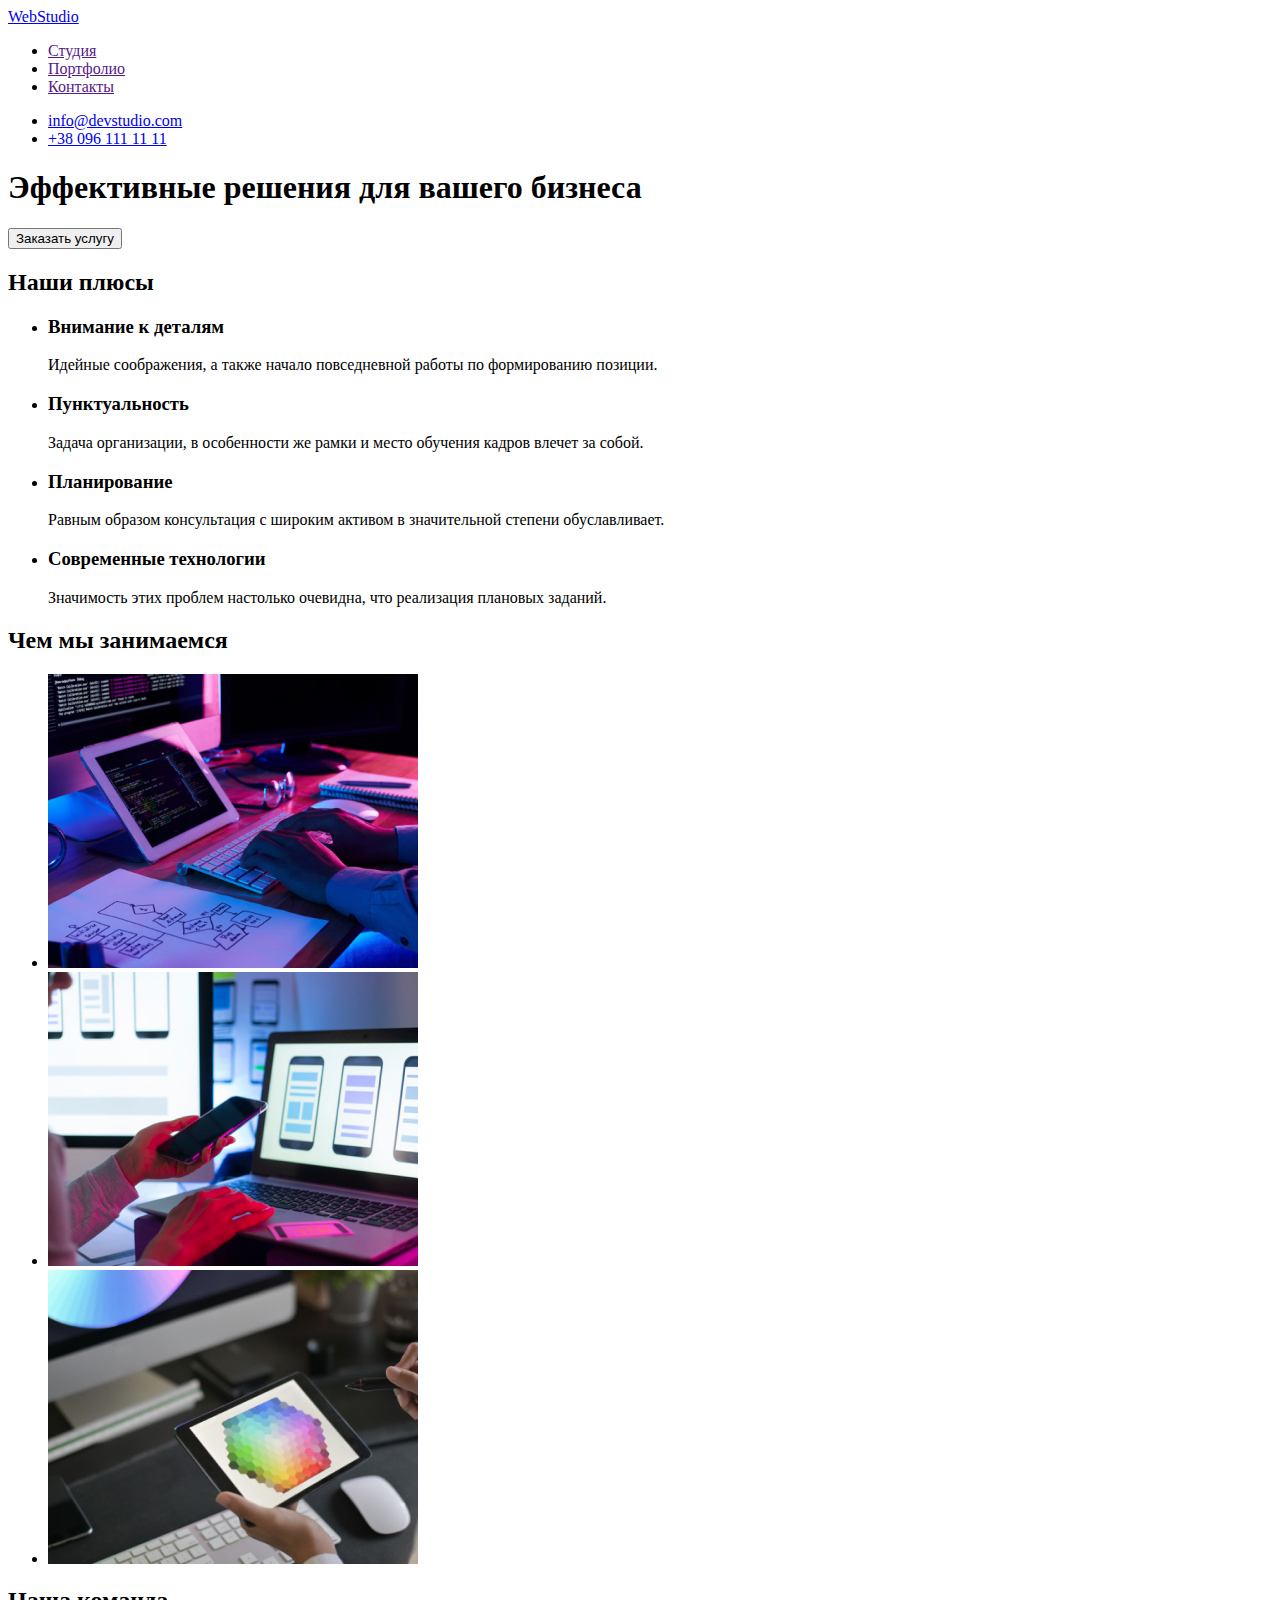
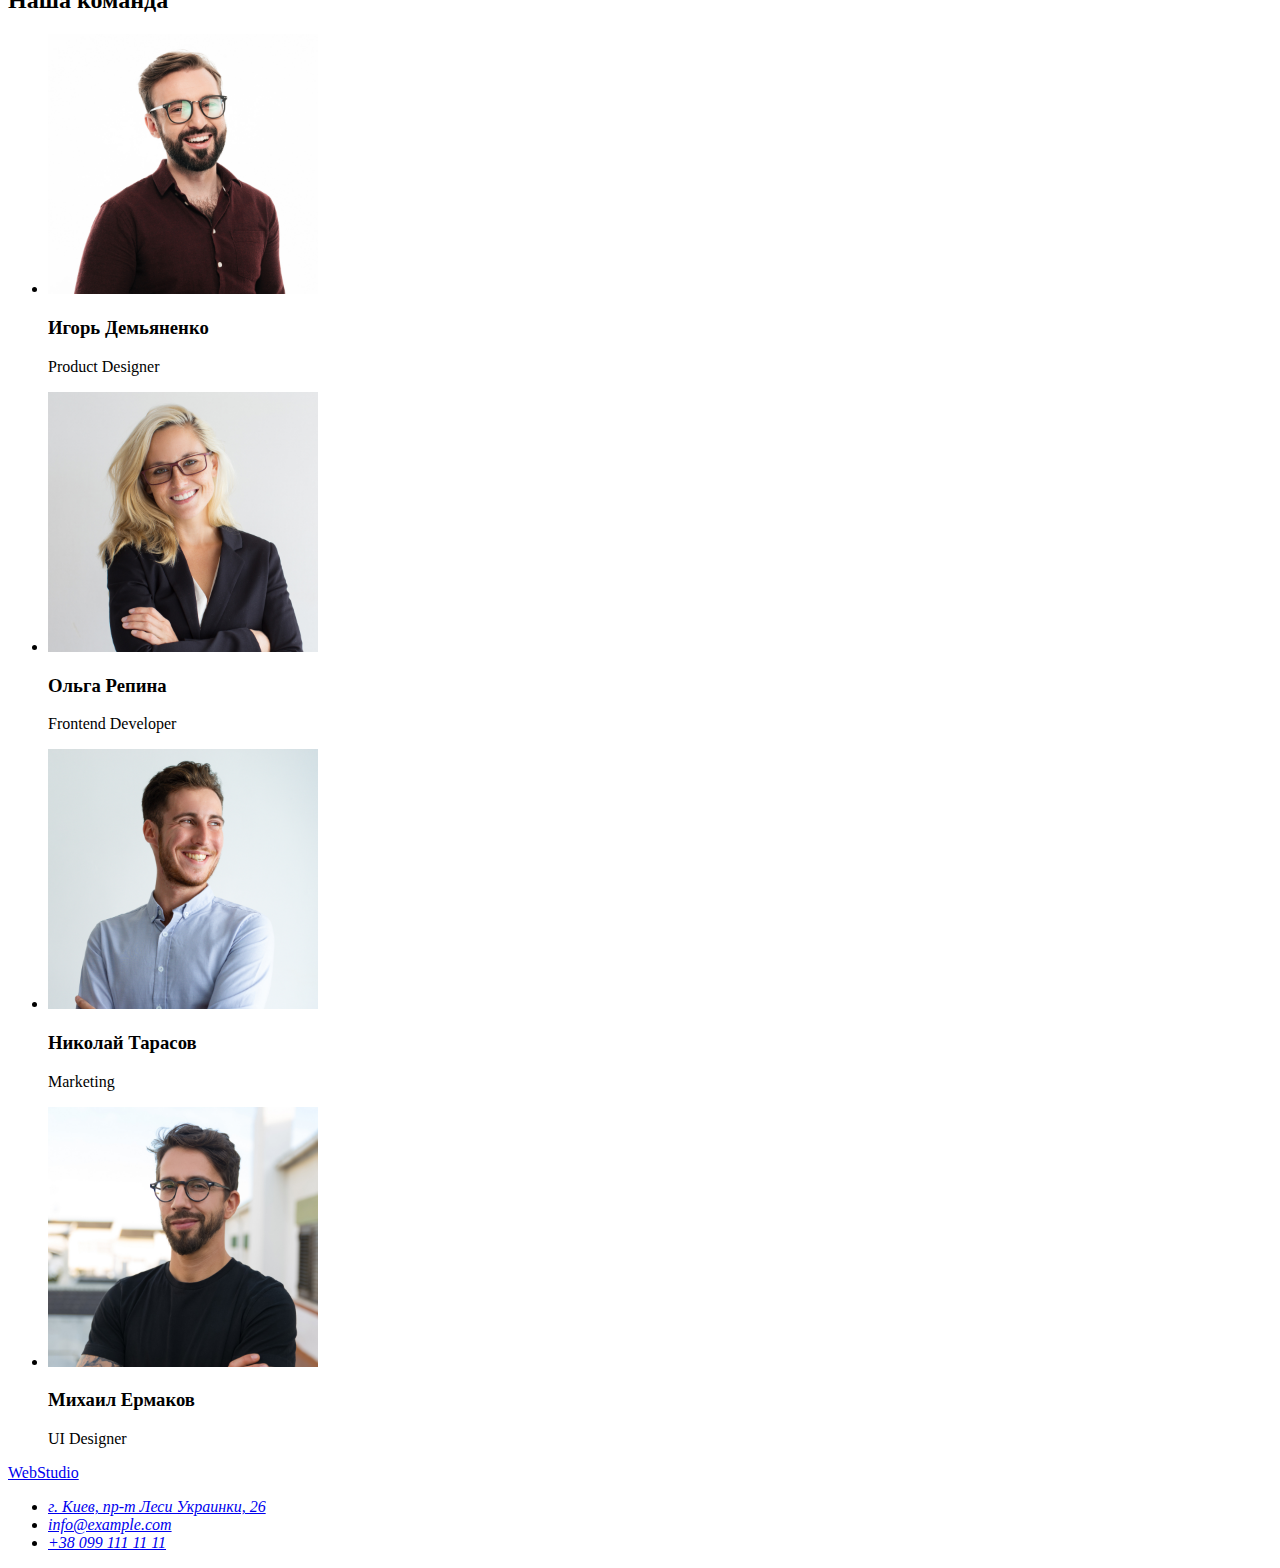
==== index.html @ db847cd3 "cloned homwork1 + css file" ====
<!DOCTYPE html>
<html lang="en">
<head>
    <meta charset="UTF-8">
    <meta http-equiv="X-UA-Compatible" content="IE=edge">
    <meta name="viewport" content="width=device-width, initial-scale=1.0">
    <title>goit-markup-hw-01</title>
    <link rel="stylesheet" href="./css/style.css">
</head>
<body>
    <!--Шапка-->
    <header>
        <nav>
            <a href="/">
                WebStudio
            </a>
            <ul>
                <li><a href="">Студия</a></li>
                <li><a href="">Портфолио</a></li>
                <li><a href="">Контакты</a></li>
            </ul>  
        </nav>
            <ul>
                <li><a href="mailto:info@devstudio.com">info@devstudio.com</a></li>
                <li><a href="tel:+380961111111">+38 096 111 11 11</a></li>
            </ul>   
                
    </header>
    <main>
    <!--Герой-->   
        <section>
            <h1>Эффективные решения для вашего бизнеса</h1>
            <button type="button">Заказать услугу</button>

        </section>
    <!--Наши плюсы (скрытый заголовок)--> 
    <section>
    <h2>Наши плюсы</h2>   
    <ul>
        <li>
            <h3>Внимание к деталям</h3>
            <p>Идейные соображения, а также начало повседневной работы по формированию позиции.</p>
        </li>
        <li>
            <h3>Пунктуальность</h3>
            <p>Задача организации, в особенности же рамки и место обучения кадров влечет за собой.</p>
        </li>
        <li>
            <h3>Планирование</h3>
            <p>Равным образом консультация с широким активом в значительной степени обуславливает.</p>
        </li>
        <li>
            <h3>Современные технологии</h3>
            <p>Значимость этих проблем настолько очевидна, что реализация плановых заданий.</p>
        </li>
    </ul>
    </section>
    <!--Чем мы занимаемся-->
    <section>
        <h2>Чем мы занимаемся</h2>
        <ul>
            <li>
                <img src="./images/box1.jpg" alt="Програмирование" width="370">
            </li>
            <li>
                <img src="./images/box2.jpg" alt="Разработка" width="370">
            </li>
            <li>
                <img src="./images/box3.jpg" alt="Дизайн" width="370">
            </li>
        </ul>       
    </section>
    <!--Наша команда-->
    <section>
        <h2>Наша команда</h2>
        <ul>
            <li>
                <img src="./images/worker1.jpg" alt="worker" width="270">
                <h3>Игорь Демьяненко</h3>
                <p>Product Designer</p>
            </li>

            <li>
                <img src="./images/worker2.jpg" alt="worker" width="270">
                <h3>Ольга Репина</h3>
                <p>Frontend Developer</p>
            </li>
            <li>
                <img src="./images/worker3.jpg" alt="worker" width="270">
                <h3>Николай Тарасов</h3>
                <p>Marketing</p>
            </li>
            <li>
                <img src="./images/worker4.jpg" alt="worker" width="270">
                <h3>Михаил Ермаков</h3>
                <p>UI Designer</p>
            </li>
        </ul>
    </section>
    </main>
    <!--Подвал-->
    <footer>
        <a href="/">
        WebStudio
        </a>
        <address>              
            <ul>
                <li><a href="https://goo.gl/maps/tWHg3Sb9LDnPVepB7" target="_blank" rel="noopener nofollow noreferrer">г. Киев, пр-т Леси Украинки, 26</a></li>
                <li><a href="mailto:info@example.com">info@example.com</a></li>
                <li><a href="tel:+380991111111">+38 099 111 11 11</a></li>       
            </ul>
        </address>

    </footer>


</body>
</html>
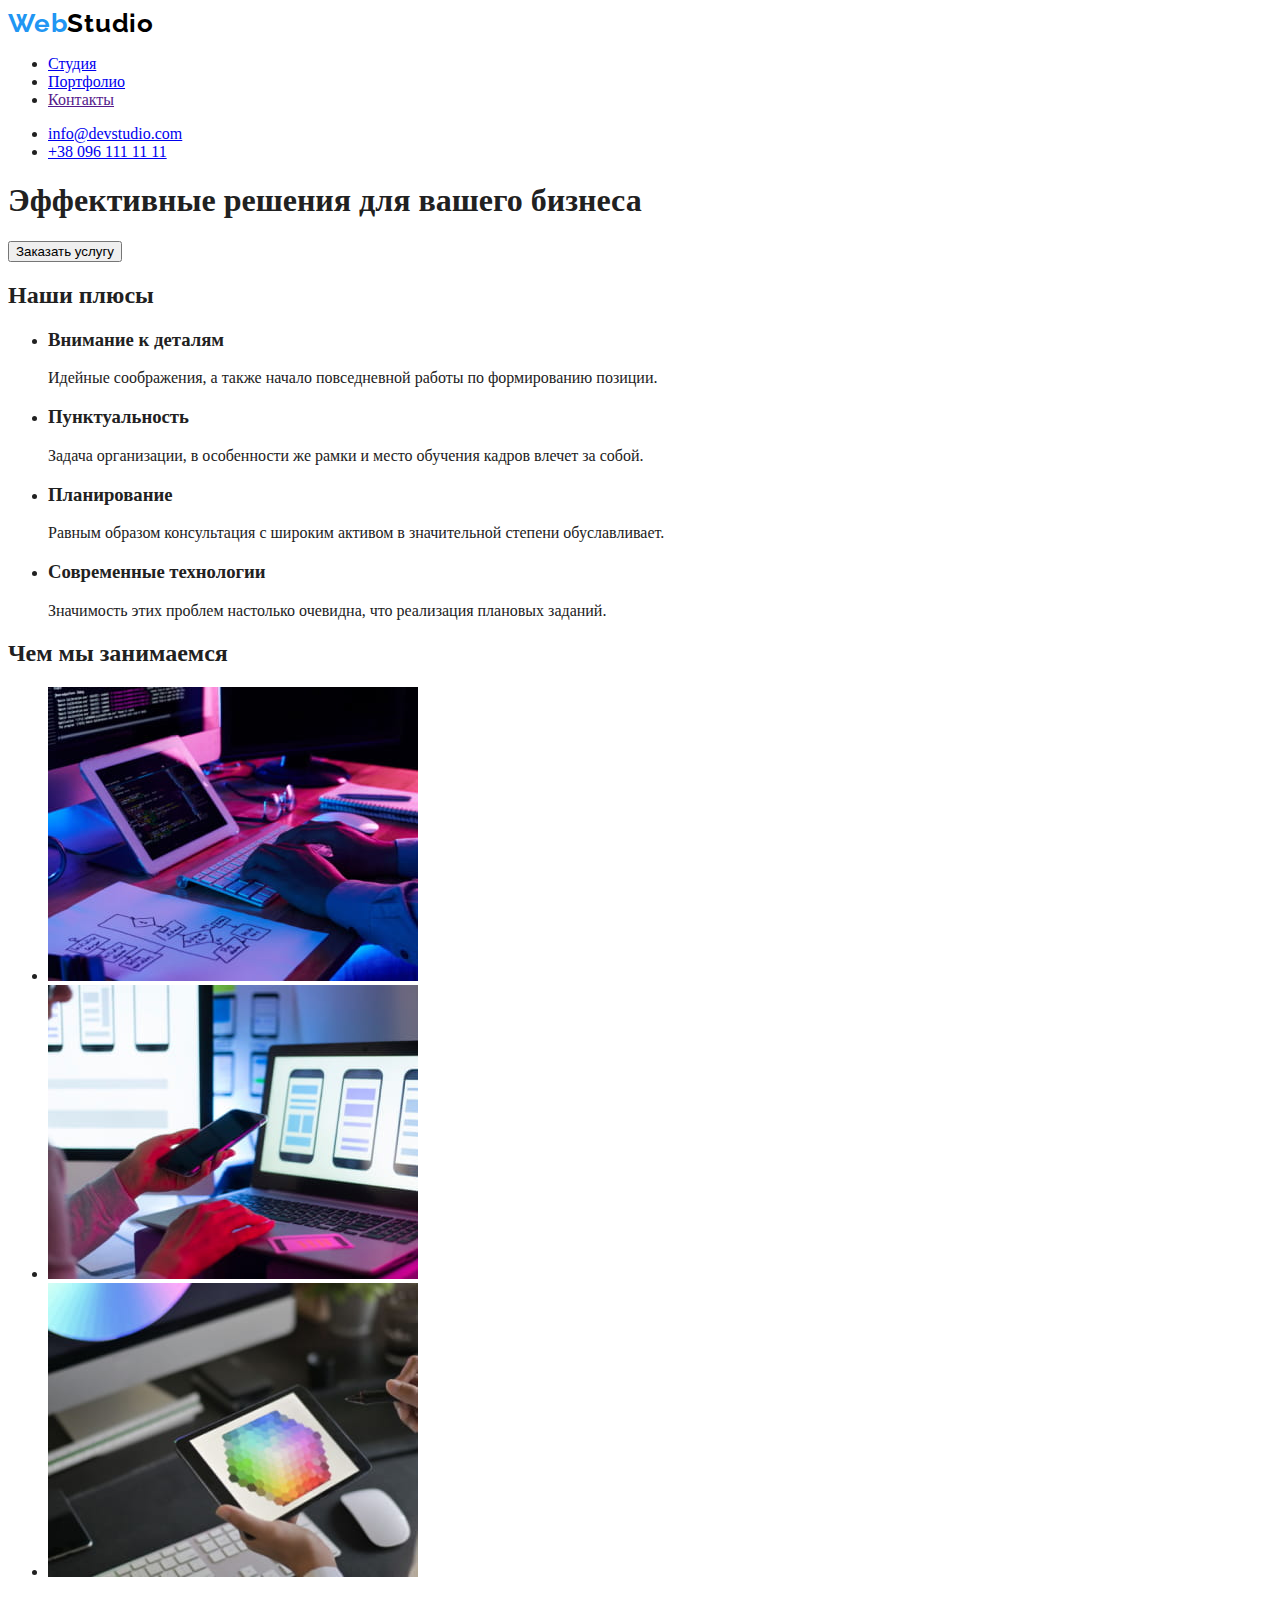
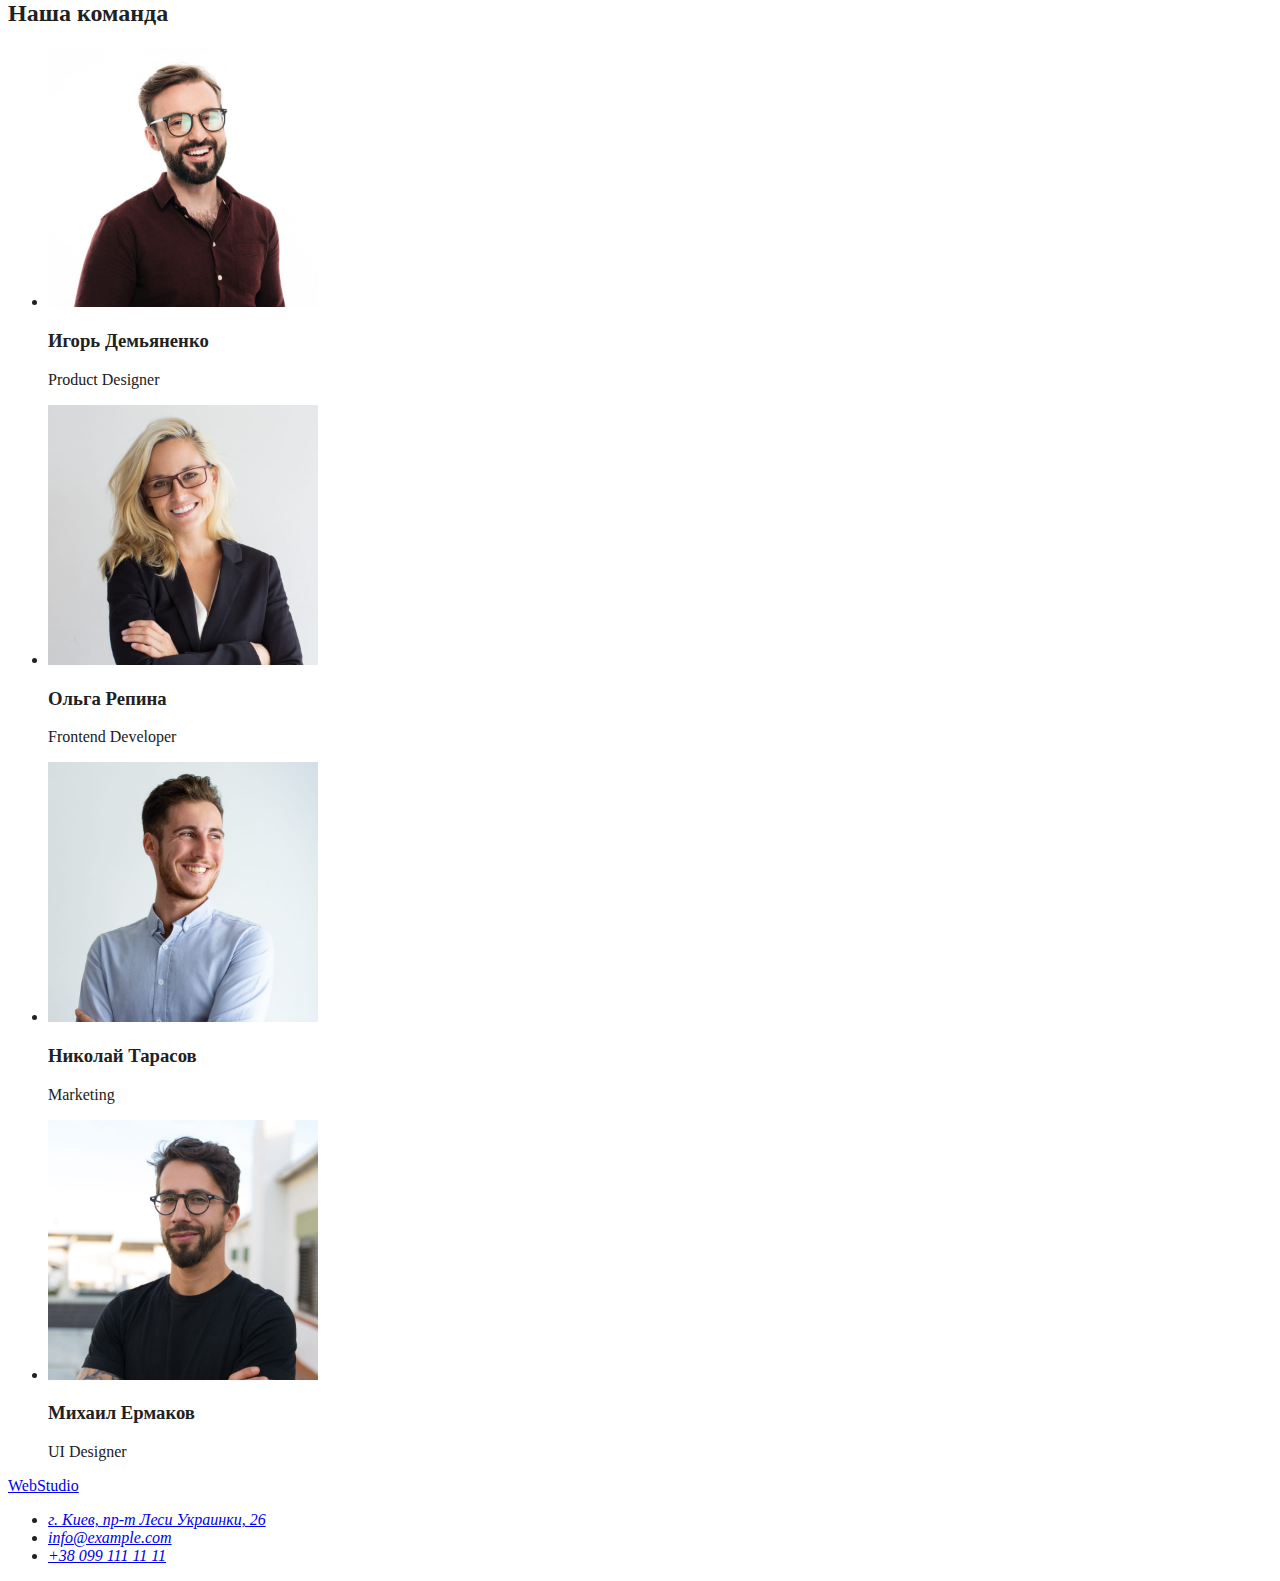
==== commit 3a4454c9: "add fonts" ====
--- a/index.html
+++ b/index.html
@@ -6,17 +6,21 @@
     <meta name="viewport" content="width=device-width, initial-scale=1.0">
     <title>goit-markup-hw-01</title>
     <link rel="stylesheet" href="./css/style.css">
+    <link rel="preconnect" href="https://fonts.googleapis.com">
+    <link rel="preconnect" href="https://fonts.gstatic.com" crossorigin>
+    <link href="https://fonts.googleapis.com/css2?family=Montserrat:wght@400;700&family=Raleway:wght@700&family=Roboto:wght@400;500;700;900&display=swap"
+          rel="stylesheet">
 </head>
 <body>
     <!--Шапка-->
     <header>
         <nav>
-            <a href="/">
-                WebStudio
+            <a href="./index.html" class="logo">
+                <span class="logo-style">Web</span>Studio
             </a>
             <ul>
-                <li><a href="">Студия</a></li>
-                <li><a href="">Портфолио</a></li>
+                <li><a href="./index.html">Студия</a></li>
+                <li><a href="./portfolio.html">Портфолио</a></li>
                 <li><a href="">Контакты</a></li>
             </ul>  
         </nav>
@@ -35,6 +39,7 @@
         </section>
     <!--Наши плюсы (скрытый заголовок)--> 
     <section>
+        <!-- Скрытый заголовок-->
     <h2>Наши плюсы</h2>   
     <ul>
         <li>
@@ -100,7 +105,7 @@
     </main>
     <!--Подвал-->
     <footer>
-        <a href="/">
+        <a href="./index.html">
         WebStudio
         </a>
         <address>              
--- a/css/style.css
+++ b/css/style.css
@@ -0,0 +1,31 @@
+:root {
+  --title-text-color: #212121;
+  --primyry-text-color: #757575;
+  --secondary-color: #2196f3;
+  --bacnd-color: #ffffff;
+  --logo-color: #000000;
+  --hero-foot-color: #2f303a;
+  --dysine-color: #f5f4fa;
+  --adress-color: rgba(255, 255, 255, 0.6);
+}
+/* FONTS
+font-family: 'Montserrat', sans-serif;
+font-family: 'Raleway', sans-serif;
+font-family: 'Roboto', sans-serif; */
+
+/* BODY */
+body {
+  color: #212121;
+}
+.logo {
+  font-family: Raleway;
+  font-weight: bold;
+  font-size: 26px;
+  line-height: 31px;
+  letter-spacing: 0.03em;
+  text-decoration: none;
+  color: var(--logo-color);
+}
+.logo-style {
+  color: var(--secondary-color);
+}
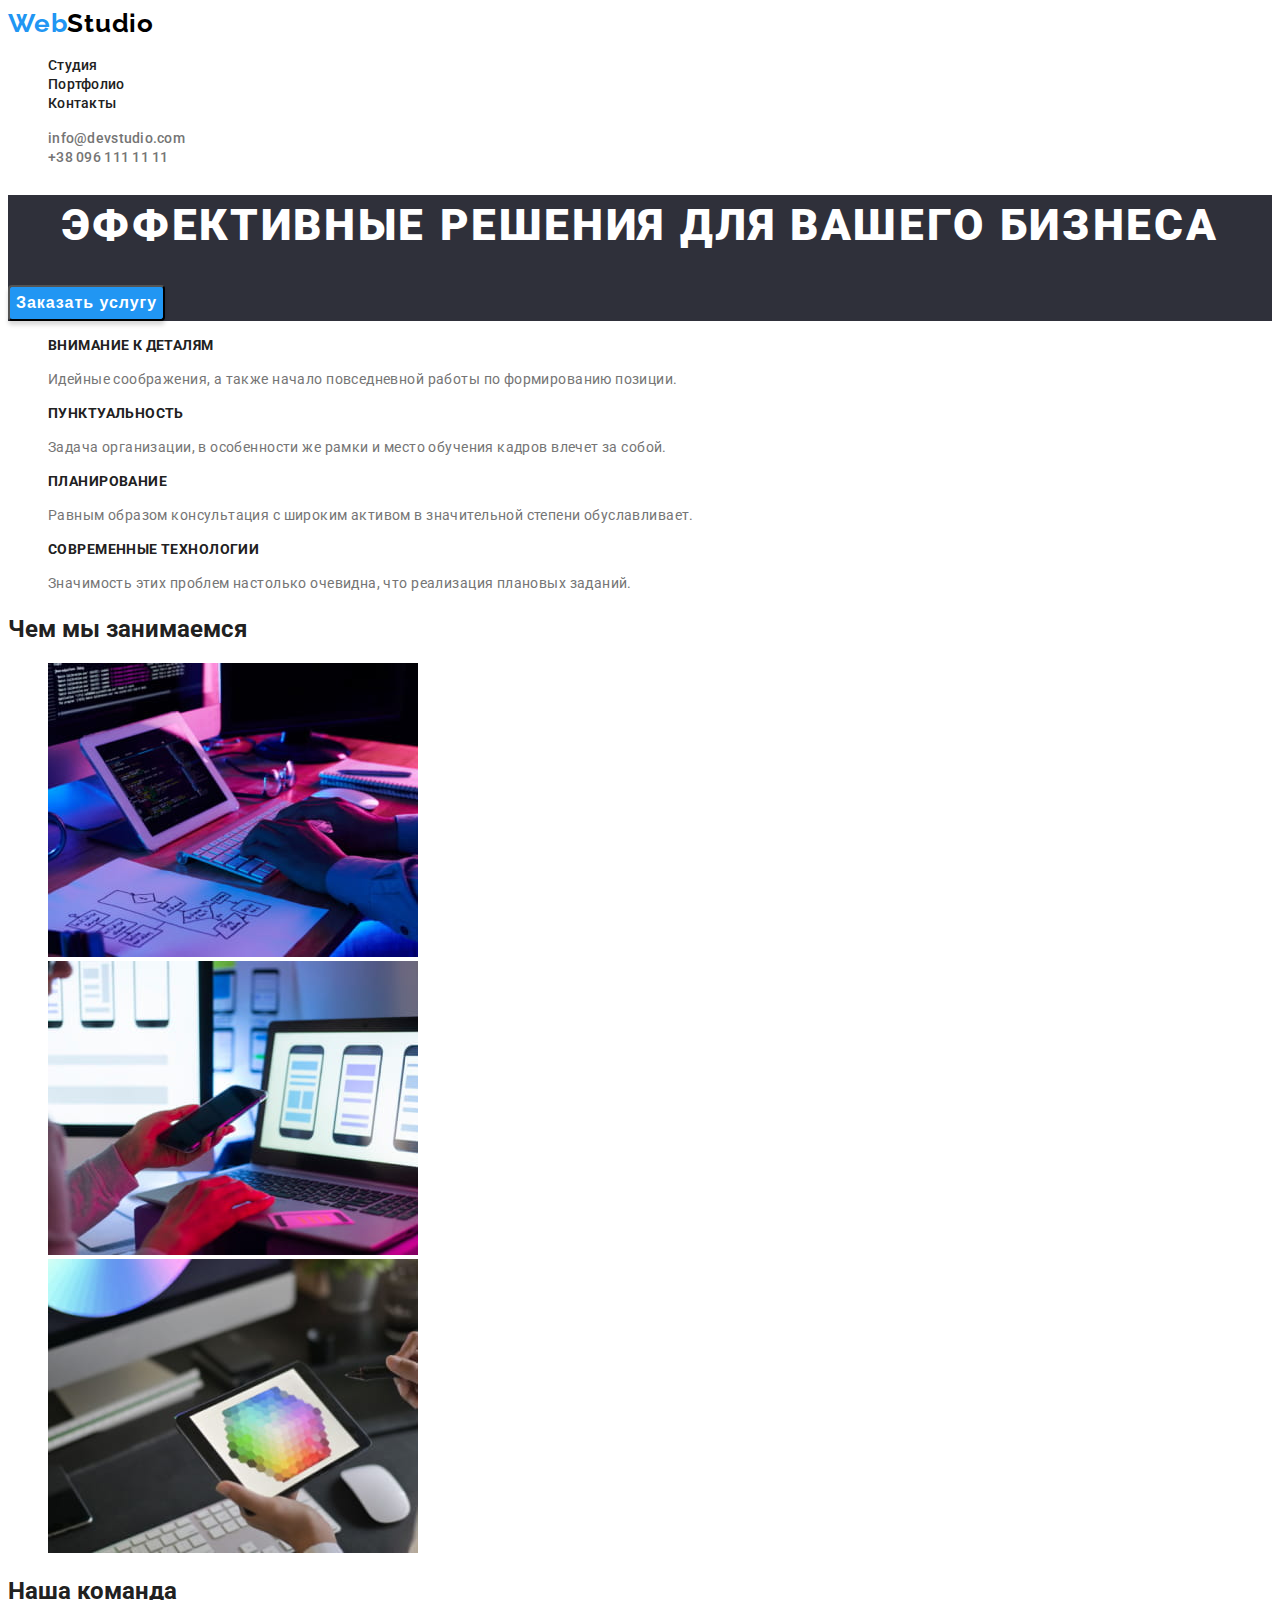
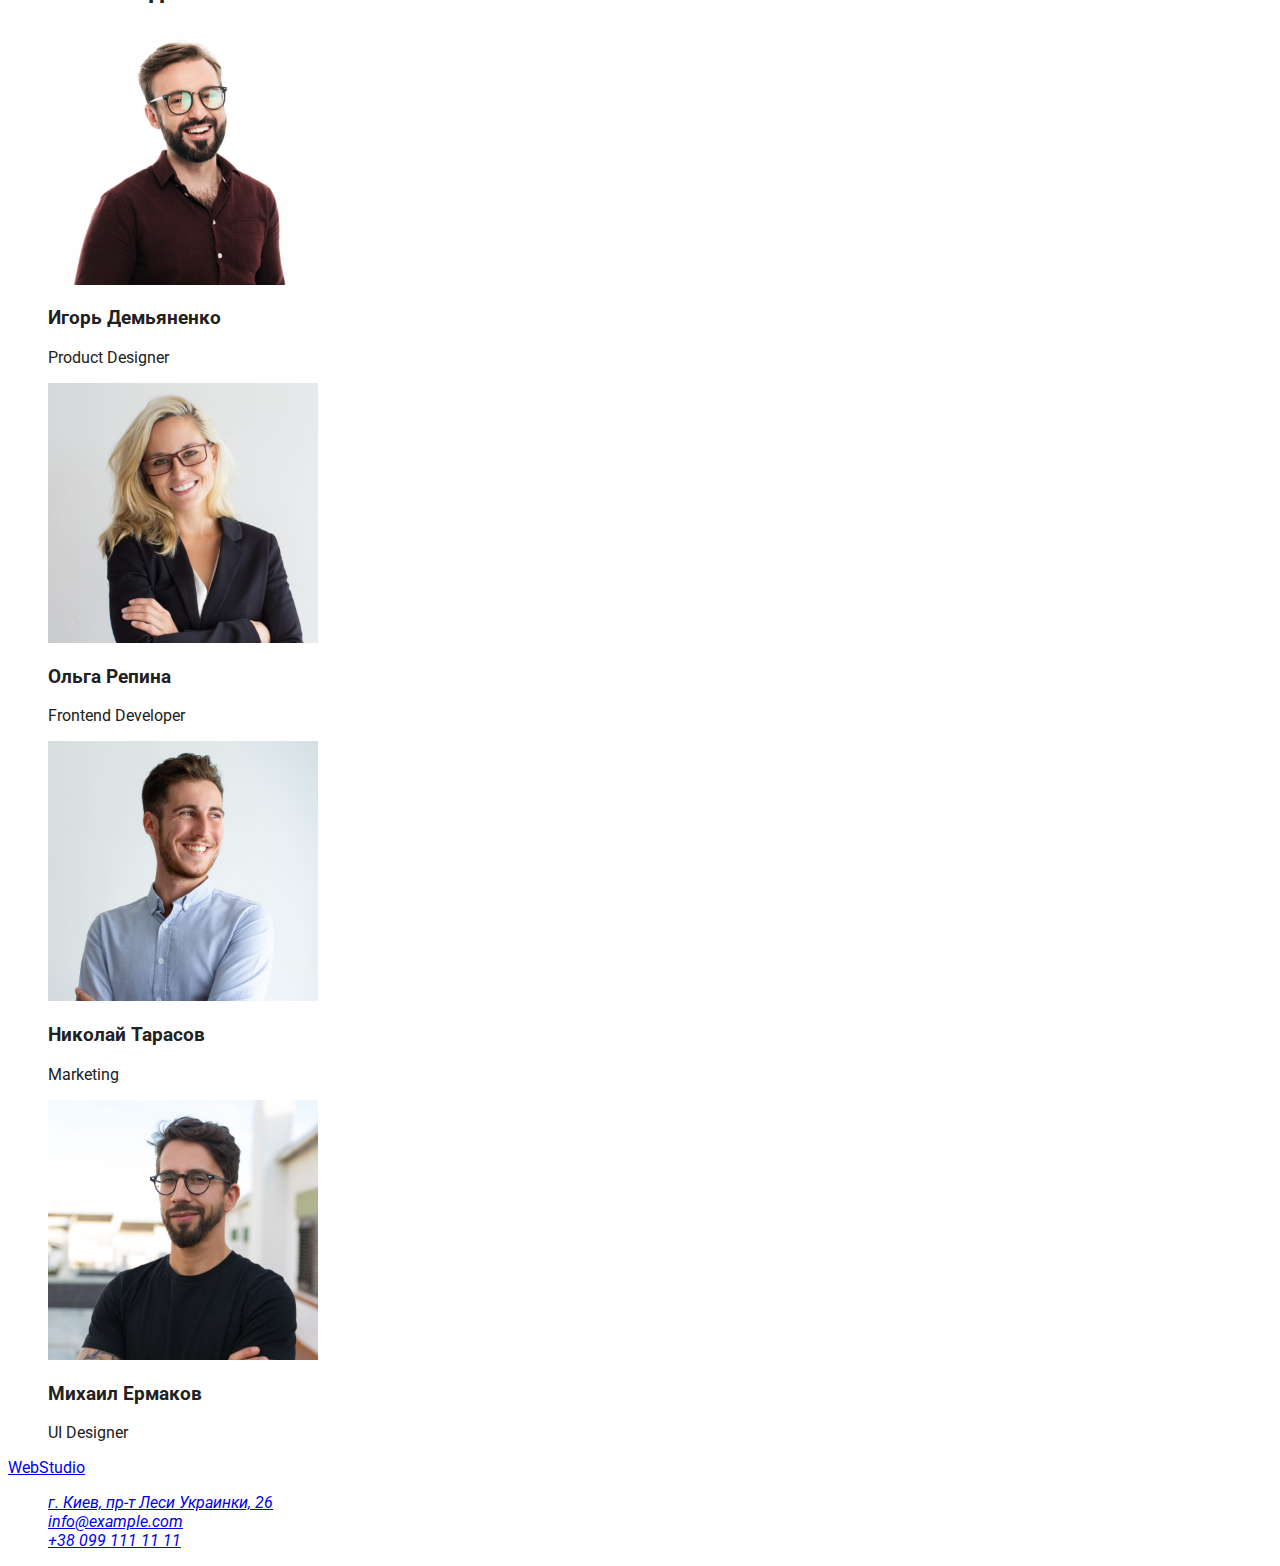
==== commit 319473ab: "add new styles" ====
--- a/index.html
+++ b/index.html
@@ -13,64 +13,64 @@
 </head>
 <body>
     <!--Шапка-->
-    <header>
-        <nav>
-            <a href="./index.html" class="logo">
-                <span class="logo-style">Web</span>Studio
+    <header class="headr">
+        <nav class="navigation">
+            <a href="./index.html" class="logo headers-logo link">
+                <span class="web">Web</span>Studio
             </a>
-            <ul>
-                <li><a href="./index.html">Студия</a></li>
-                <li><a href="./portfolio.html">Портфолио</a></li>
-                <li><a href="">Контакты</a></li>
+            <ul class="navig-list list">
+                <li class="list-content"><a class="navig-link link" href="./index.html">Студия</a></li>
+                <li class="list-content"><a class="navig-link link" href="./portfolio.html">Портфолио</a></li>
+                <li class="list-content"><a class="navig-link link" href="">Контакты</a></li>
             </ul>  
         </nav>
-            <ul>
-                <li><a href="mailto:info@devstudio.com">info@devstudio.com</a></li>
-                <li><a href="tel:+380961111111">+38 096 111 11 11</a></li>
+            <ul class="contacts-list list">
+                <li class="list-content"><a class="headers-contacts link" href="mailto:info@devstudio.com">info@devstudio.com</a></li>
+                <li class="list-content"><a class="headers-contacts link" href="tel:+380961111111">+38 096 111 11 11</a></li>
             </ul>   
                 
     </header>
     <main>
     <!--Герой-->   
-        <section>
-            <h1>Эффективные решения для вашего бизнеса</h1>
-            <button type="button">Заказать услугу</button>
+        <section class="hero">
+            <h1 class="hero-title title">Эффективные решения для вашего бизнеса</h1>
+            <button class="main-butn" type="button"><span class="main-butn-text">Заказать услугу</span></button>
 
         </section>
     <!--Наши плюсы (скрытый заголовок)--> 
-    <section>
+    <section class="services">
         <!-- Скрытый заголовок-->
-    <h2>Наши плюсы</h2>   
-    <ul>
-        <li>
-            <h3>Внимание к деталям</h3>
-            <p>Идейные соображения, а также начало повседневной работы по формированию позиции.</p>
-        </li>
-        <li>
-            <h3>Пунктуальность</h3>
-            <p>Задача организации, в особенности же рамки и место обучения кадров влечет за собой.</p>
-        </li>
-        <li>
-            <h3>Планирование</h3>
-            <p>Равным образом консультация с широким активом в значительной степени обуславливает.</p>
-        </li>
-        <li>
-            <h3>Современные технологии</h3>
-            <p>Значимость этих проблем настолько очевидна, что реализация плановых заданий.</p>
-        </li>
-    </ul>
+        <h2 class="services-title">Наши плюсы</h2>   
+        <ul class="services-list list">
+            <li class="list-content">
+                <h3 class="services-titles">Внимание к деталям</h3>
+                <p class="services-description">Идейные соображения, а также начало повседневной работы по формированию позиции.</p>
+            </li>
+            <li class="list-content">
+                <h3 class="services-titles">Пунктуальность</h3>
+                <p class="services-description">Задача организации, в особенности же рамки и место обучения кадров влечет за собой.</p>
+            </li>
+            <li class="list-content">
+                <h3 class="services-titles">Планирование</h3>
+                <p class="services-description">Равным образом консультация с широким активом в значительной степени обуславливает.</p>
+            </li>
+            <li class="list-content">
+                <h3 class="services-titles">Современные технологии</h3>
+                <p class="services-description">Значимость этих проблем настолько очевидна, что реализация плановых заданий.</p>
+            </li>
+        </ul>
     </section>
     <!--Чем мы занимаемся-->
     <section>
         <h2>Чем мы занимаемся</h2>
-        <ul>
-            <li>
+        <ul class="list">
+            <li class="list content">
                 <img src="./images/box1.jpg" alt="Програмирование" width="370">
             </li>
-            <li>
+            <li class="list content">
                 <img src="./images/box2.jpg" alt="Разработка" width="370">
             </li>
-            <li>
+            <li class="list content">
                 <img src="./images/box3.jpg" alt="Дизайн" width="370">
             </li>
         </ul>       
@@ -78,24 +78,24 @@
     <!--Наша команда-->
     <section>
         <h2>Наша команда</h2>
-        <ul>
-            <li>
+        <ul class="list">
+            <li class="list content">
                 <img src="./images/worker1.jpg" alt="worker" width="270">
                 <h3>Игорь Демьяненко</h3>
                 <p>Product Designer</p>
             </li>
 
-            <li>
+            <li class="list content">
                 <img src="./images/worker2.jpg" alt="worker" width="270">
                 <h3>Ольга Репина</h3>
                 <p>Frontend Developer</p>
             </li>
-            <li>
+            <li class="list content">
                 <img src="./images/worker3.jpg" alt="worker" width="270">
                 <h3>Николай Тарасов</h3>
                 <p>Marketing</p>
             </li>
-            <li>
+            <li class="list content">
                 <img src="./images/worker4.jpg" alt="worker" width="270">
                 <h3>Михаил Ермаков</h3>
                 <p>UI Designer</p>
@@ -109,10 +109,10 @@
         WebStudio
         </a>
         <address>              
-            <ul>
-                <li><a href="https://goo.gl/maps/tWHg3Sb9LDnPVepB7" target="_blank" rel="noopener nofollow noreferrer">г. Киев, пр-т Леси Украинки, 26</a></li>
-                <li><a href="mailto:info@example.com">info@example.com</a></li>
-                <li><a href="tel:+380991111111">+38 099 111 11 11</a></li>       
+            <ul class="list">
+                <li class="list content"><a href="https://goo.gl/maps/tWHg3Sb9LDnPVepB7" target="_blank" rel="noopener nofollow noreferrer">г. Киев, пр-т Леси Украинки, 26</a></li>
+                <li class="list content"><a href="mailto:info@example.com">info@example.com</a></li>
+                <li class="list content"><a href="tel:+380991111111">+38 099 111 11 11</a></li>       
             </ul>
         </address>
 
--- a/css/style.css
+++ b/css/style.css
@@ -1,5 +1,7 @@
 :root {
-  --title-text-color: #212121;
+  --main-font: 'Roboto';
+  --secondary-font: 'Raleway';
+  --main-text-color: #212121;
   --primyry-text-color: #757575;
   --secondary-color: #2196f3;
   --bacnd-color: #ffffff;
@@ -8,17 +10,20 @@
   --dysine-color: #f5f4fa;
   --adress-color: rgba(255, 255, 255, 0.6);
 }
-/* FONTS
-font-family: 'Montserrat', sans-serif;
-font-family: 'Raleway', sans-serif;
-font-family: 'Roboto', sans-serif; */
 
 /* BODY */
 body {
-  color: #212121;
+  color: var(--main-text-color);
+  font-family: var(--main-font);
+  font-weight: 400;
 }
-.logo {
-  font-family: Raleway;
+.list {
+  list-style-type: none;
+}
+/* Стили Шапки */
+
+.logo.headers-logo {
+  font-family: var(--secondary-font);
   font-weight: bold;
   font-size: 26px;
   line-height: 31px;
@@ -26,6 +31,82 @@
   text-decoration: none;
   color: var(--logo-color);
 }
-.logo-style {
+.web {
   color: var(--secondary-color);
 }
+.navig-link {
+  font-weight: 500;
+  font-size: 14px;
+  line-height: 16px;
+  letter-spacing: 0.02em;
+  color: var(--main-text-color);
+  text-decoration: none;
+}
+.navig-link:hover {
+  color: var(--secondary-color);
+}
+.navig-link:focus {
+  color: var(--secondary-color);
+}
+.headers-contacts {
+  font-style: normal;
+  font-weight: 500;
+  line-height: 16px;
+  letter-spacing: 0.02em;
+  font-size: 14px;
+  color: var(--primyry-text-color);
+  text-decoration: none;
+}
+.headers-contacts:hover {
+  color: var(--secondary-color);
+}
+.headers-contacts:focus {
+  color: var(--secondary-color);
+}
+/* Герой */
+
+.hero {
+  background-color: var(--hero-foot-color);
+}
+.hero-title {
+  font-weight: 900;
+  font-size: 44px;
+  line-height: 60px;
+  text-align: center;
+  letter-spacing: 0.06em;
+  text-transform: uppercase;
+  color: var(--bacnd-color);
+}
+.main-butn {
+  cursor: pointer;
+  background: var(--secondary-color);
+  box-shadow: 0px 4px 4px rgba(0, 0, 0, 0.15);
+  border-radius: 4px;
+}
+.main-butn-text {
+  font-weight: bold;
+  font-size: 16px;
+  line-height: 30px;
+  display: flex;
+  align-items: center;
+  text-align: center;
+  letter-spacing: 0.06em;
+  color: var(--bacnd-color);
+}
+/* Наши плюсы */
+.services-title {
+  display: none;
+}
+.services-titles {
+  font-weight: bold;
+  font-size: 14px;
+  line-height: 16px;
+  letter-spacing: 0.03em;
+  text-transform: uppercase;
+}
+.services-description {
+  font-size: 14px;
+  line-height: 24px;
+  letter-spacing: 0.03em;
+  color: var(--primyry-text-color);
+}
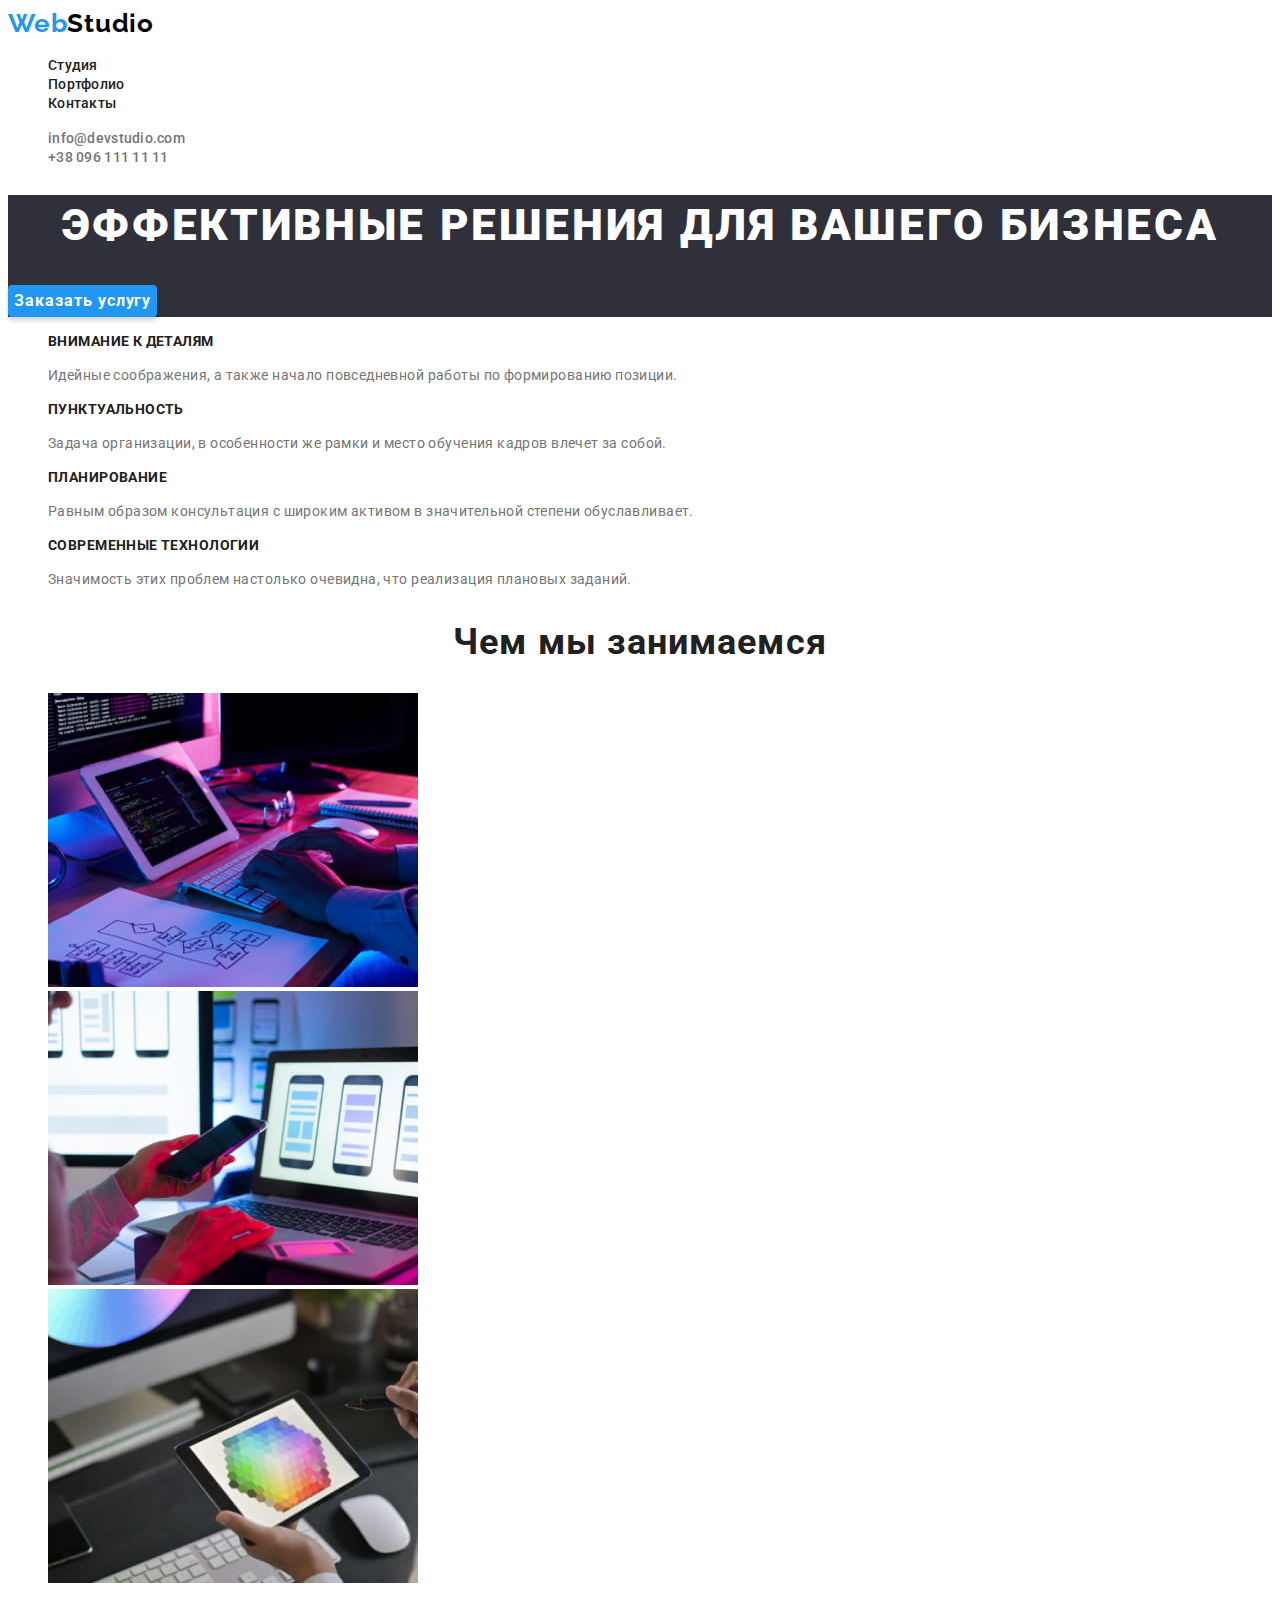
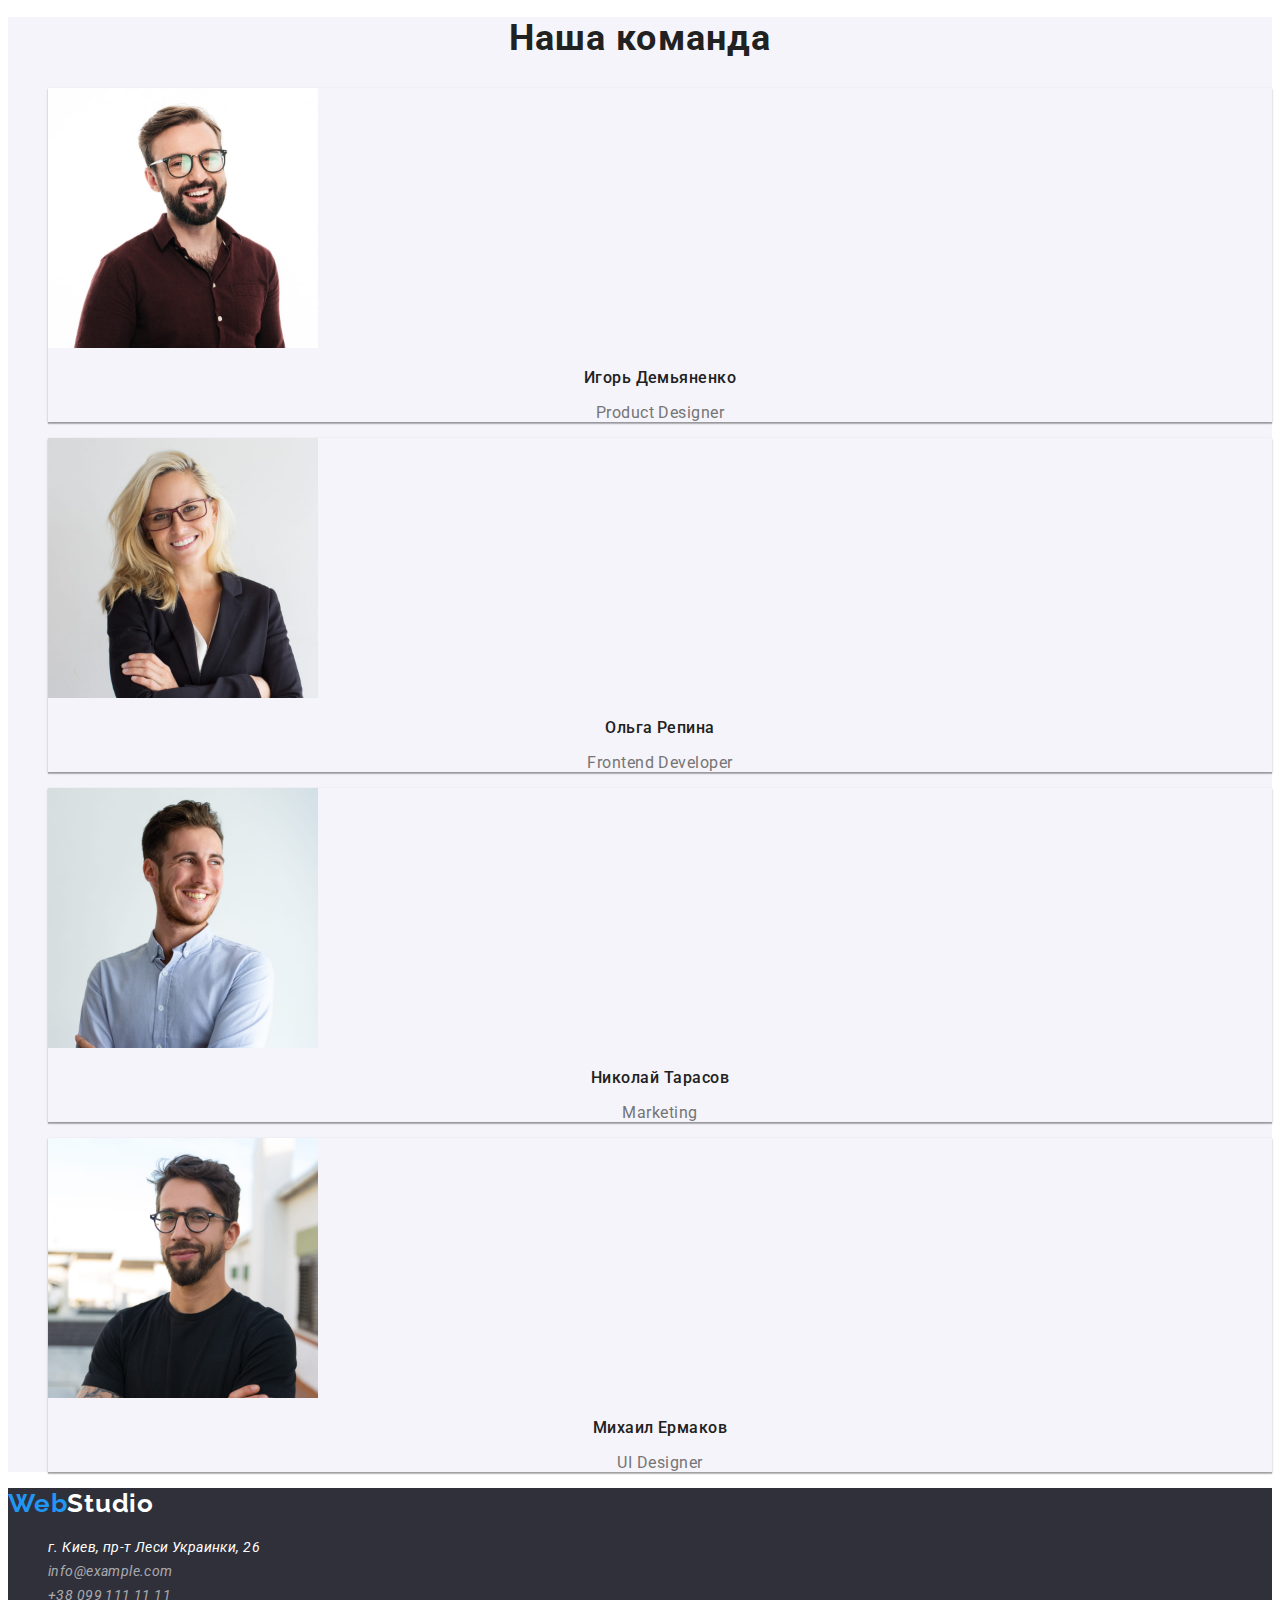
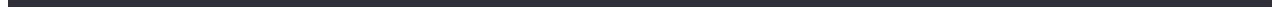
==== commit f7675097: "added all classes" ====
--- a/index.html
+++ b/index.html
@@ -61,61 +61,59 @@
         </ul>
     </section>
     <!--Чем мы занимаемся-->
-    <section>
-        <h2>Чем мы занимаемся</h2>
-        <ul class="list">
-            <li class="list content">
+    <section class="our-job">
+        <h2 class="our-job-title">Чем мы занимаемся</h2>
+        <ul class="our-job-list list">
+            <li class="list-content">
                 <img src="./images/box1.jpg" alt="Програмирование" width="370">
             </li>
-            <li class="list content">
+            <li class="list-content">
                 <img src="./images/box2.jpg" alt="Разработка" width="370">
             </li>
-            <li class="list content">
+            <li class="list-content">
                 <img src="./images/box3.jpg" alt="Дизайн" width="370">
             </li>
         </ul>       
     </section>
     <!--Наша команда-->
-    <section>
-        <h2>Наша команда</h2>
-        <ul class="list">
-            <li class="list content">
+    <section class="our-team">
+        <h2 class="our-team-title">Наша команда</h2>
+        <ul class="our-team-list list">
+            <li class="list-content-team">
                 <img src="./images/worker1.jpg" alt="worker" width="270">
-                <h3>Игорь Демьяненко</h3>
-                <p>Product Designer</p>
+                <h3 class="worker-title">Игорь Демьяненко</h3>
+                <p class="position">Product Designer</p>
             </li>
-
-            <li class="list content">
+            <li class="list-content-team">
                 <img src="./images/worker2.jpg" alt="worker" width="270">
-                <h3>Ольга Репина</h3>
-                <p>Frontend Developer</p>
+                <h3 class="worker-title">Ольга Репина</h3>
+                <p class="position">Frontend Developer</p>
             </li>
-            <li class="list content">
+            <li class="list-content-team">
                 <img src="./images/worker3.jpg" alt="worker" width="270">
-                <h3>Николай Тарасов</h3>
-                <p>Marketing</p>
+                <h3 class="worker-title">Николай Тарасов</h3>
+                <p class="position">Marketing</p>
             </li>
-            <li class="list content">
+            <li class="list-content-team">
                 <img src="./images/worker4.jpg" alt="worker" width="270">
-                <h3>Михаил Ермаков</h3>
-                <p>UI Designer</p>
+                <h3 class="worker-title">Михаил Ермаков</h3>
+                <p class="position">UI Designer</p>
             </li>
         </ul>
     </section>
     </main>
     <!--Подвал-->
-    <footer>
-        <a href="./index.html">
-        WebStudio
+    <footer class="footr">
+        <a class="logo footers-logo link" href="./index.html">
+        <span class="web">Web</span>Studio
         </a>
-        <address>              
-            <ul class="list">
-                <li class="list content"><a href="https://goo.gl/maps/tWHg3Sb9LDnPVepB7" target="_blank" rel="noopener nofollow noreferrer">г. Киев, пр-т Леси Украинки, 26</a></li>
-                <li class="list content"><a href="mailto:info@example.com">info@example.com</a></li>
-                <li class="list content"><a href="tel:+380991111111">+38 099 111 11 11</a></li>       
+        <address class="adres">              
+            <ul class="adres-list list">
+                <li class="list-content"><a class="fact-adres link" href="https://goo.gl/maps/tWHg3Sb9LDnPVepB7" target="_blank" rel="noopener nofollow noreferrer">г. Киев, пр-т Леси Украинки, 26</a></li>
+                <li class="list-content"><a class="second-adres link" href="mailto:info@example.com">info@example.com</a></li>
+                <li class="list-content"><a class="second-adres link" href="tel:+380991111111">+38 099 111 11 11</a></li>       
             </ul>
         </address>
-
     </footer>
 
 
--- a/css/style.css
+++ b/css/style.css
@@ -9,6 +9,7 @@
   --hero-foot-color: #2f303a;
   --dysine-color: #f5f4fa;
   --adress-color: rgba(255, 255, 255, 0.6);
+  --categorie-color: #eeeeee;
 }
 
 /* BODY */
@@ -20,15 +21,19 @@
 .list {
   list-style-type: none;
 }
+.link {
+  text-decoration: none;
+}
 /* Стили Шапки */
 
-.logo.headers-logo {
+.logo {
   font-family: var(--secondary-font);
   font-weight: bold;
   font-size: 26px;
   line-height: 31px;
   letter-spacing: 0.03em;
-  text-decoration: none;
+}
+.headers-logo {
   color: var(--logo-color);
 }
 .web {
@@ -78,10 +83,12 @@
   color: var(--bacnd-color);
 }
 .main-butn {
+  font-family: var(--main-font);
   cursor: pointer;
   background: var(--secondary-color);
   box-shadow: 0px 4px 4px rgba(0, 0, 0, 0.15);
   border-radius: 4px;
+  border: none;
 }
 .main-butn-text {
   font-weight: bold;
@@ -110,3 +117,108 @@
   letter-spacing: 0.03em;
   color: var(--primyry-text-color);
 }
+/* Чем мы занимаемся */
+.our-job-title {
+  font-weight: bold;
+  line-height: 42px;
+  text-align: center;
+  letter-spacing: 0.03em;
+  font-size: 36px;
+}
+/* Наша команда */
+.our-team {
+  background-color: var(--dysine-color);
+}
+.our-team-title {
+  font-weight: bold;
+  line-height: 42px;
+  text-align: center;
+  letter-spacing: 0.03em;
+  font-size: 36px;
+}
+.list-content-team {
+  box-shadow: 0px 1px 3px rgba(0, 0, 0, 0.12), 0px 1px 1px rgba(0, 0, 0, 0.14),
+    0px 2px 1px rgba(0, 0, 0, 0.2);
+}
+.worker-title {
+  font-weight: 500;
+  line-height: 19px;
+  text-align: center;
+  letter-spacing: 0.03em;
+  font-size: 16px;
+}
+.position {
+  font-size: 16px;
+  line-height: 19px;
+  text-align: center;
+  letter-spacing: 0.03em;
+  color: var(--primyry-text-color);
+}
+/* Подвал */
+.footr {
+  background-color: var(--hero-foot-color);
+}
+.footers-logo {
+  color: var(--bacnd-color);
+}
+.fact-adres {
+  font-size: 14px;
+  letter-spacing: 0.03em;
+  line-height: 24px;
+  color: var(--bacnd-color);
+}
+.second-adres {
+  font-size: 14px;
+  line-height: 24px;
+  letter-spacing: 0.03em;
+  color: var(--adress-color);
+}
+/* Категории */
+.categories-title {
+  display: none;
+}
+.secondary-butns {
+  cursor: pointer;
+  background-color: var(--dysine-color);
+  border: none;
+}
+.secondary-butns:hover {
+  background-color: var(--secondary-color);
+  color: var(--bacnd-color);
+  box-shadow: 0px 3px 1px rgba(0, 0, 0, 0.1), 0px 1px 2px rgba(0, 0, 0, 0.08),
+    0px 2px 2px rgba(0, 0, 0, 0.12);
+  border-radius: 4px;
+}
+.secondary-butns:focus {
+  background-color: var(--secondary-color);
+  color: var(--bacnd-color);
+  border: 0;
+  box-shadow: 0px 3px 1px rgba(0, 0, 0, 0.1), 0px 1px 2px rgba(0, 0, 0, 0.08),
+    0px 2px 2px rgba(0, 0, 0, 0.12);
+  border-radius: 4px;
+}
+.secondary-butns-text {
+  font-family: var(--main-font);
+  font-weight: 500;
+  font-size: 16px;
+  line-height: 26px;
+  text-align: center;
+  letter-spacing: 0.03em;
+}
+/* Селекторы категорий */
+.categorie {
+  border: 1px solid var(--categorie-color);
+  box-sizing: border-box;
+}
+.categories-titles {
+  font-weight: bold;
+  font-size: 18px;
+  line-height: 36px;
+}
+.categories-description {
+  font-weight: normal;
+  font-size: 16px;
+  line-height: 30px;
+  letter-spacing: 0.03em;
+  color: var(--primyry-text-color);
+}
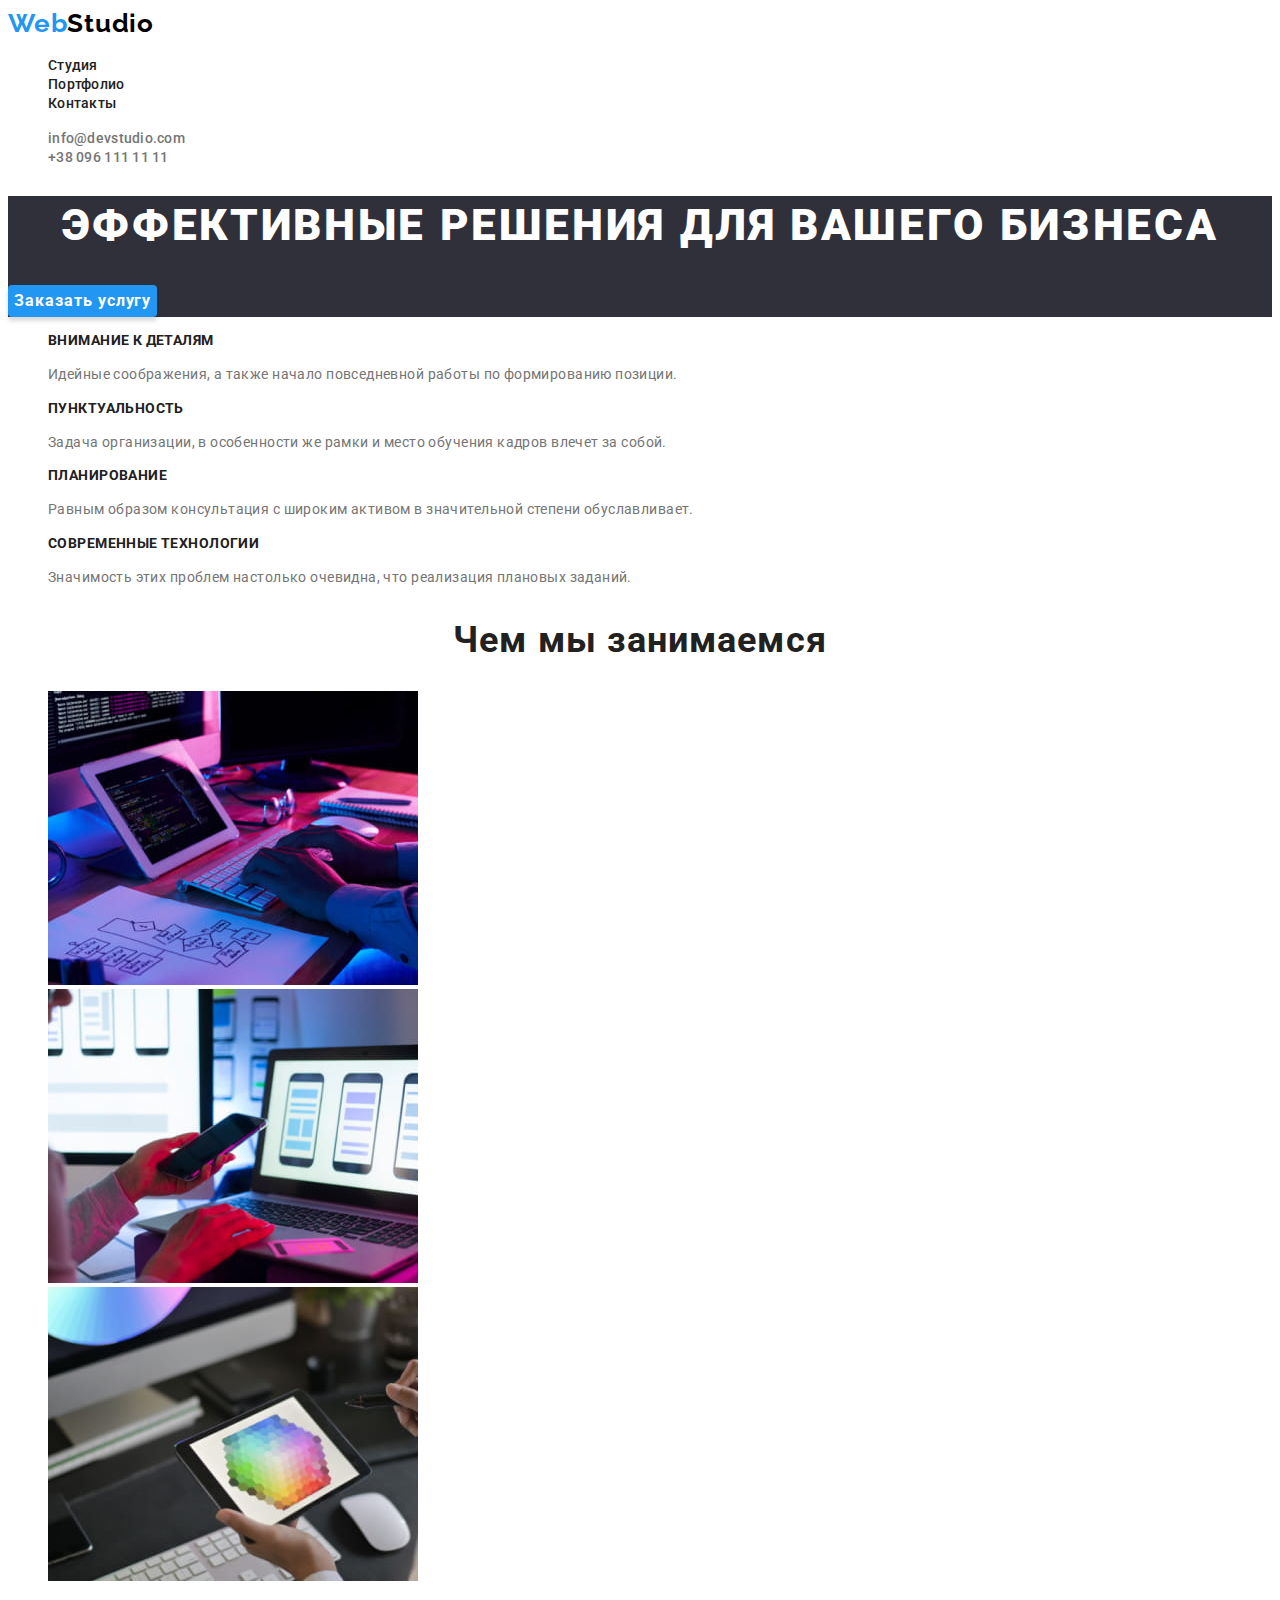
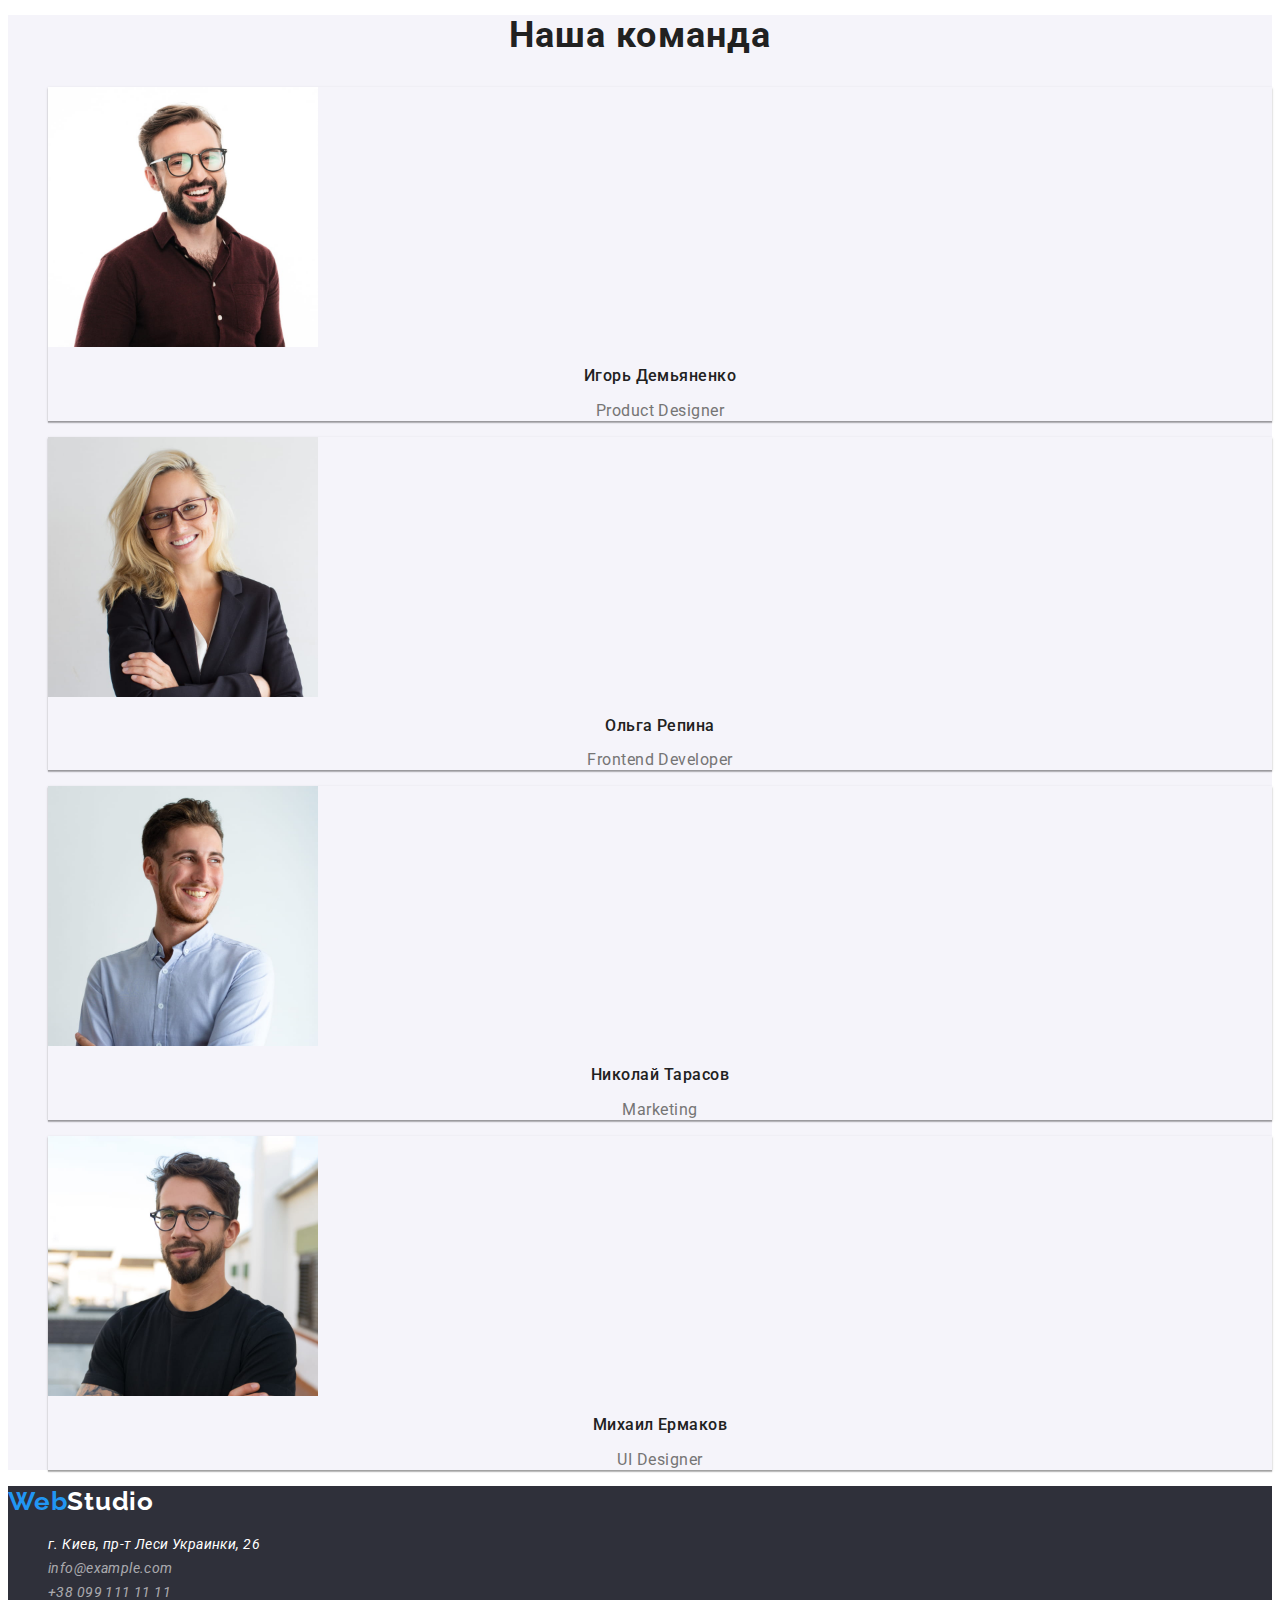
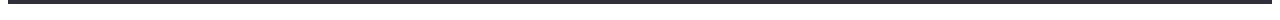
==== commit 6be6694f: "all done (almost)" ====
--- a/index.html
+++ b/index.html
@@ -34,7 +34,7 @@
     <!--Герой-->   
         <section class="hero">
             <h1 class="hero-title title">Эффективные решения для вашего бизнеса</h1>
-            <button class="main-butn" type="button"><span class="main-butn-text">Заказать услугу</span></button>
+            <button class="main-butn" type="button">Заказать услугу</button>
 
         </section>
     <!--Наши плюсы (скрытый заголовок)--> 
@@ -109,7 +109,7 @@
         </a>
         <address class="adres">              
             <ul class="adres-list list">
-                <li class="list-content"><a class="fact-adres link" href="https://goo.gl/maps/tWHg3Sb9LDnPVepB7" target="_blank" rel="noopener nofollow noreferrer">г. Киев, пр-т Леси Украинки, 26</a></li>
+                <li class="list-content"><a  class="fact-adres link" href="https://goo.gl/maps/tWHg3Sb9LDnPVepB7" target="_blank" rel="noopener nofollow noreferrer">г. Киев, пр-т Леси Украинки, 26</a></li>
                 <li class="list-content"><a class="second-adres link" href="mailto:info@example.com">info@example.com</a></li>
                 <li class="list-content"><a class="second-adres link" href="tel:+380991111111">+38 099 111 11 11</a></li>       
             </ul>
--- a/css/style.css
+++ b/css/style.css
@@ -15,7 +15,7 @@
 /* BODY */
 body {
   color: var(--main-text-color);
-  font-family: var(--main-font);
+  font-family: var(--main-font), sans-serif;
   font-weight: 400;
 }
 .list {
@@ -28,9 +28,9 @@
 
 .logo {
   font-family: var(--secondary-font);
-  font-weight: bold;
+  font-weight: 700;
   font-size: 26px;
-  line-height: 31px;
+  line-height: 1.2;
   letter-spacing: 0.03em;
 }
 .headers-logo {
@@ -42,7 +42,7 @@
 .navig-link {
   font-weight: 500;
   font-size: 14px;
-  line-height: 16px;
+  line-height: 1.14;
   letter-spacing: 0.02em;
   color: var(--main-text-color);
   text-decoration: none;
@@ -54,9 +54,8 @@
   color: var(--secondary-color);
 }
 .headers-contacts {
-  font-style: normal;
-  font-weight: 500;
-  line-height: 16px;
+  font-weight: 500;
+  line-height: 1.14;
   letter-spacing: 0.02em;
   font-size: 14px;
   color: var(--primyry-text-color);
@@ -76,7 +75,7 @@
 .hero-title {
   font-weight: 900;
   font-size: 44px;
-  line-height: 60px;
+  line-height: 1.36;
   text-align: center;
   letter-spacing: 0.06em;
   text-transform: uppercase;
@@ -89,38 +88,38 @@
   box-shadow: 0px 4px 4px rgba(0, 0, 0, 0.15);
   border-radius: 4px;
   border: none;
-}
-.main-butn-text {
-  font-weight: bold;
-  font-size: 16px;
-  line-height: 30px;
+  /* for text button */
+  font-weight: 700;
+  font-size: 16px;
+  line-height: 1.87;
   display: flex;
   align-items: center;
   text-align: center;
   letter-spacing: 0.06em;
   color: var(--bacnd-color);
 }
+
 /* Наши плюсы */
 .services-title {
   display: none;
 }
 .services-titles {
-  font-weight: bold;
-  font-size: 14px;
-  line-height: 16px;
+  font-weight: 700;
+  font-size: 14px;
+  line-height: 1.14;
   letter-spacing: 0.03em;
   text-transform: uppercase;
 }
 .services-description {
   font-size: 14px;
-  line-height: 24px;
+  line-height: 1.7;
   letter-spacing: 0.03em;
   color: var(--primyry-text-color);
 }
 /* Чем мы занимаемся */
 .our-job-title {
-  font-weight: bold;
-  line-height: 42px;
+  font-weight: 700;
+  line-height: 1.16;
   text-align: center;
   letter-spacing: 0.03em;
   font-size: 36px;
@@ -130,8 +129,8 @@
   background-color: var(--dysine-color);
 }
 .our-team-title {
-  font-weight: bold;
-  line-height: 42px;
+  font-weight: 700;
+  line-height: 1.16;
   text-align: center;
   letter-spacing: 0.03em;
   font-size: 36px;
@@ -142,14 +141,14 @@
 }
 .worker-title {
   font-weight: 500;
-  line-height: 19px;
+  line-height: 1.18;
   text-align: center;
   letter-spacing: 0.03em;
   font-size: 16px;
 }
 .position {
   font-size: 16px;
-  line-height: 19px;
+  line-height: 1.18;
   text-align: center;
   letter-spacing: 0.03em;
   color: var(--primyry-text-color);
@@ -164,14 +163,26 @@
 .fact-adres {
   font-size: 14px;
   letter-spacing: 0.03em;
-  line-height: 24px;
+  line-height: 1.7;
   color: var(--bacnd-color);
 }
 .second-adres {
   font-size: 14px;
-  line-height: 24px;
+  line-height: 1.7;
   letter-spacing: 0.03em;
   color: var(--adress-color);
+}
+.fact-adres:hover {
+  color: var(--secondary-color);
+}
+.second-adres:hover {
+  color: var(--secondary-color);
+}
+.fact-adres:focus {
+  color: var(--secondary-color);
+}
+.second-adres:focus {
+  color: var(--secondary-color);
 }
 /* Категории */
 .categories-title {
@@ -181,6 +192,13 @@
   cursor: pointer;
   background-color: var(--dysine-color);
   border: none;
+  /* for text button */
+  font-family: var(--main-font);
+  font-weight: 500;
+  font-size: 16px;
+  line-height: 1.6;
+  text-align: center;
+  letter-spacing: 0.03em;
 }
 .secondary-butns:hover {
   background-color: var(--secondary-color);
@@ -197,28 +215,19 @@
     0px 2px 2px rgba(0, 0, 0, 0.12);
   border-radius: 4px;
 }
-.secondary-butns-text {
-  font-family: var(--main-font);
-  font-weight: 500;
-  font-size: 16px;
-  line-height: 26px;
-  text-align: center;
-  letter-spacing: 0.03em;
-}
 /* Селекторы категорий */
 .categorie {
   border: 1px solid var(--categorie-color);
   box-sizing: border-box;
 }
 .categories-titles {
-  font-weight: bold;
+  font-weight: 700;
   font-size: 18px;
-  line-height: 36px;
+  line-height: 2;
 }
 .categories-description {
-  font-weight: normal;
-  font-size: 16px;
-  line-height: 30px;
-  letter-spacing: 0.03em;
-  color: var(--primyry-text-color);
-}
+  font-size: 16px;
+  line-height: 1.87;
+  letter-spacing: 0.03em;
+  color: var(--primyry-text-color);
+}
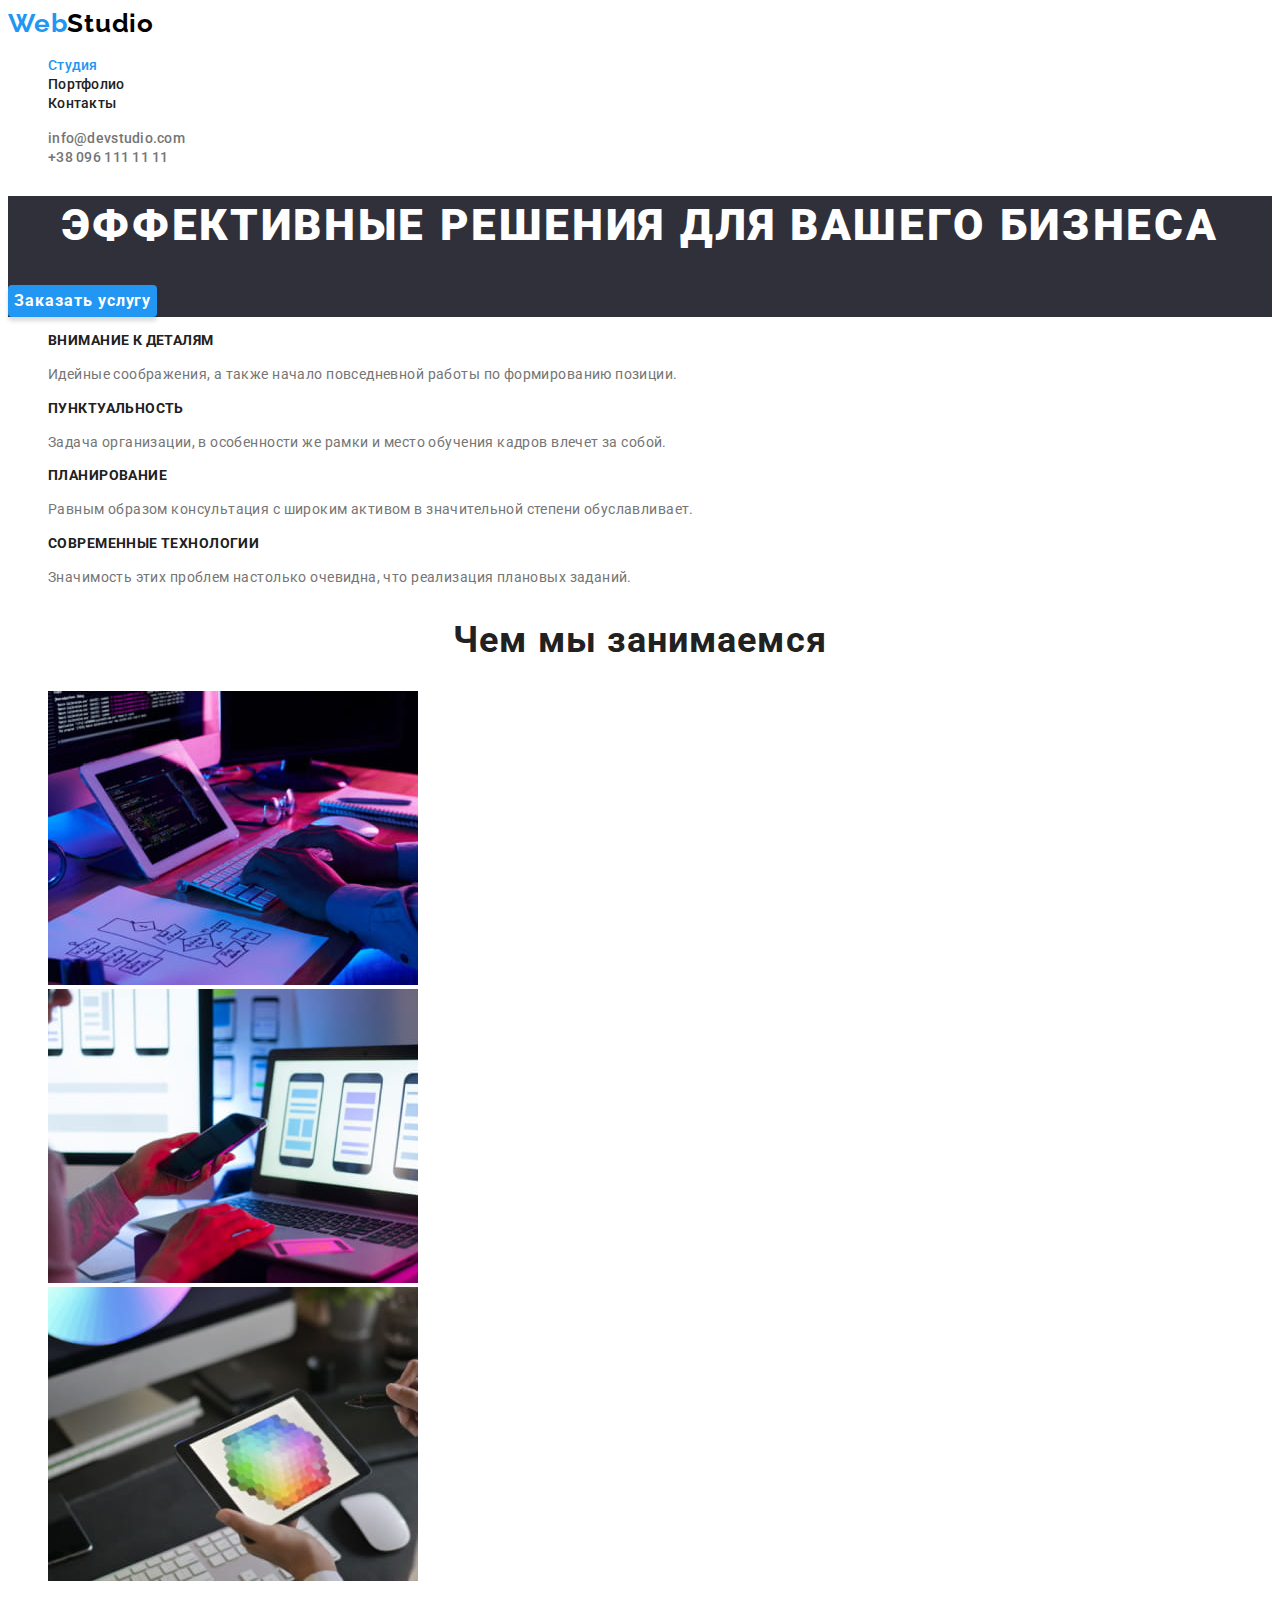
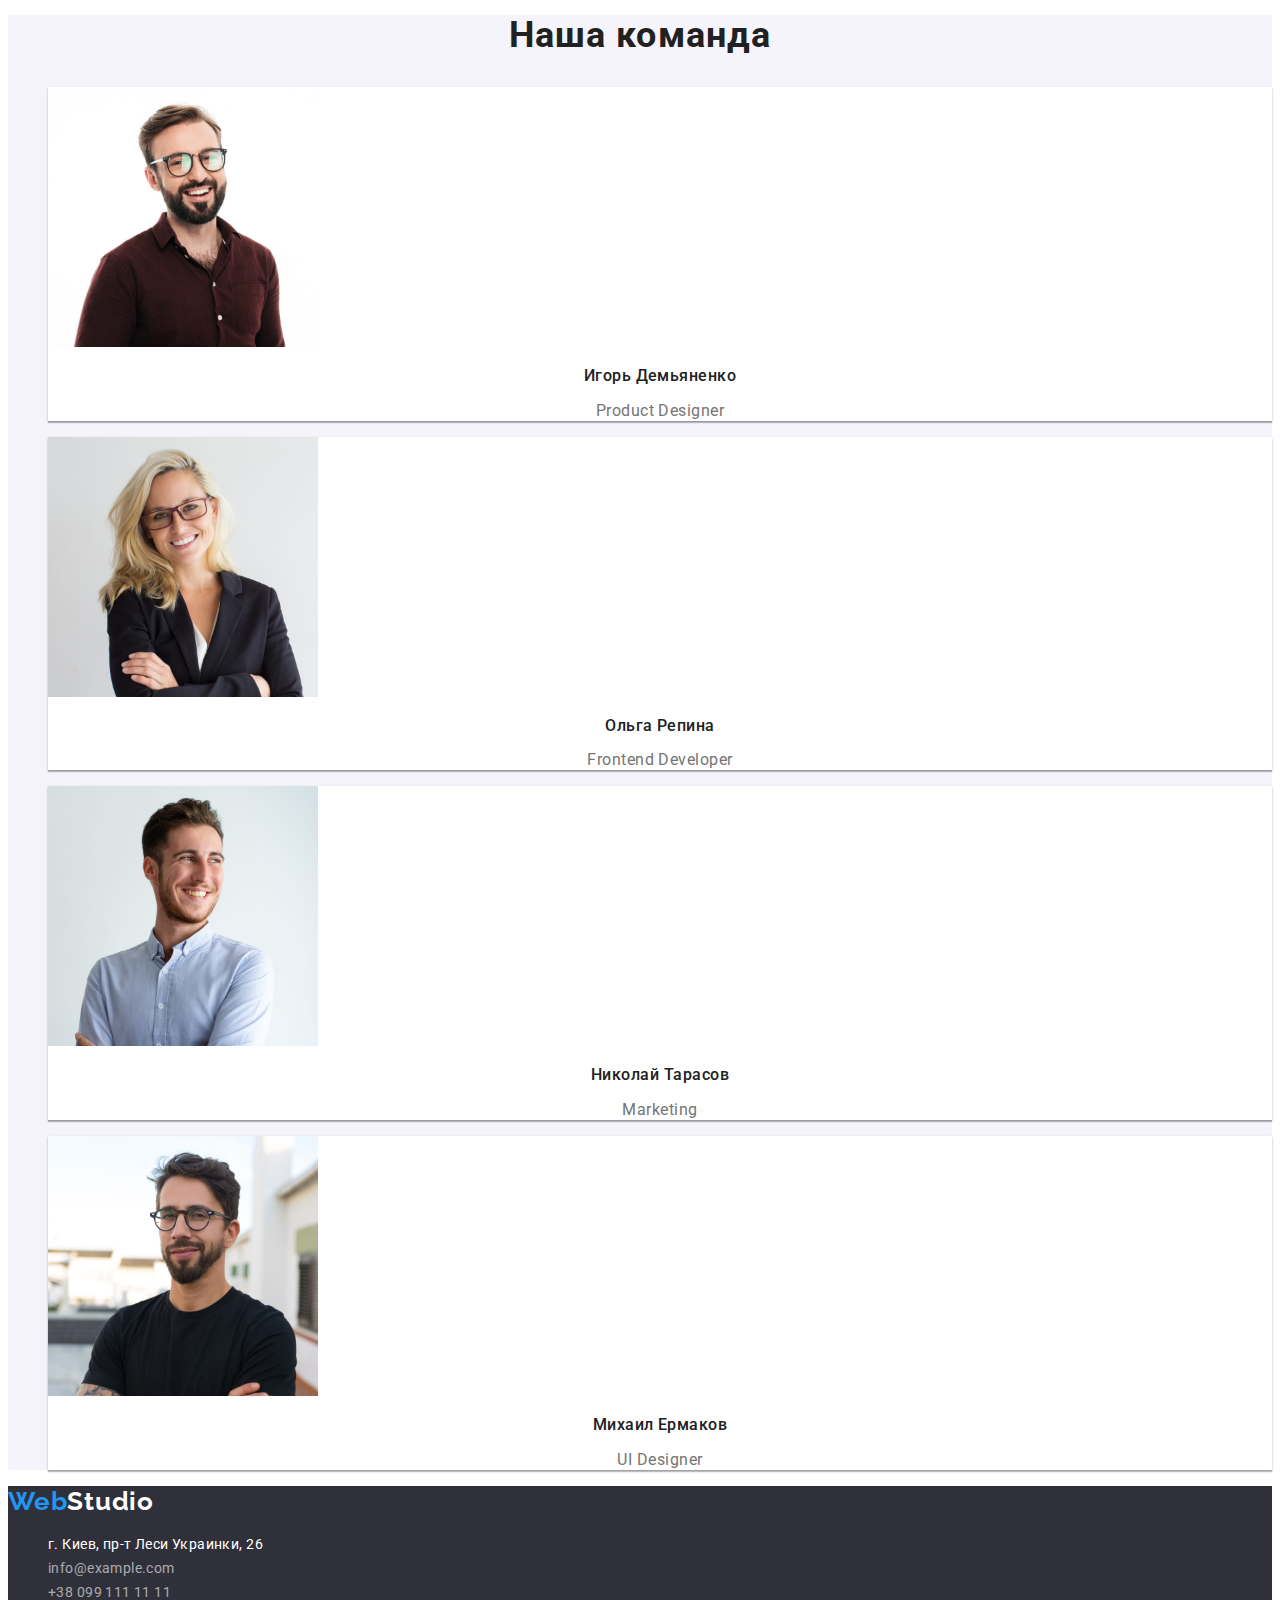
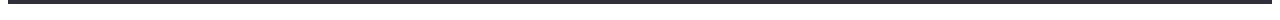
==== commit 1cd01c50: "All done" ====
--- a/index.html
+++ b/index.html
@@ -19,7 +19,7 @@
                 <span class="web">Web</span>Studio
             </a>
             <ul class="navig-list list">
-                <li class="list-content"><a class="navig-link link" href="./index.html">Студия</a></li>
+                <li class="list-content"><a class="navig-link studio link" href="./index.html">Студия</a></li>
                 <li class="list-content"><a class="navig-link link" href="./portfolio.html">Портфолио</a></li>
                 <li class="list-content"><a class="navig-link link" href="">Контакты</a></li>
             </ul>  
--- a/css/style.css
+++ b/css/style.css
@@ -10,6 +10,7 @@
   --dysine-color: #f5f4fa;
   --adress-color: rgba(255, 255, 255, 0.6);
   --categorie-color: #eeeeee;
+  --button-color: #188ce8;
 }
 
 /* BODY */
@@ -25,7 +26,12 @@
   text-decoration: none;
 }
 /* Стили Шапки */
-
+.navig-link.studio {
+  color: var(--secondary-color);
+}
+.navig-link.portfolio {
+  color: var(--secondary-color);
+}
 .logo {
   font-family: var(--secondary-font);
   font-weight: 700;
@@ -98,6 +104,12 @@
   letter-spacing: 0.06em;
   color: var(--bacnd-color);
 }
+.main-butn:hover {
+  background-color: var(--button-color);
+}
+.main-butn:focus {
+  background-color: var(--button-color);
+}
 
 /* Наши плюсы */
 .services-title {
@@ -136,6 +148,7 @@
   font-size: 36px;
 }
 .list-content-team {
+  background-color: var(--bacnd-color);
   box-shadow: 0px 1px 3px rgba(0, 0, 0, 0.12), 0px 1px 1px rgba(0, 0, 0, 0.14),
     0px 2px 1px rgba(0, 0, 0, 0.2);
 }
@@ -157,6 +170,9 @@
 .footr {
   background-color: var(--hero-foot-color);
 }
+.adres {
+  font-style: normal;
+}
 .footers-logo {
   color: var(--bacnd-color);
 }
@@ -188,6 +204,7 @@
 .categories-title {
   display: none;
 }
+
 .secondary-butns {
   cursor: pointer;
   background-color: var(--dysine-color);
@@ -224,6 +241,7 @@
   font-weight: 700;
   font-size: 18px;
   line-height: 2;
+  color: var(--main-text-color);
 }
 .categories-description {
   font-size: 16px;
